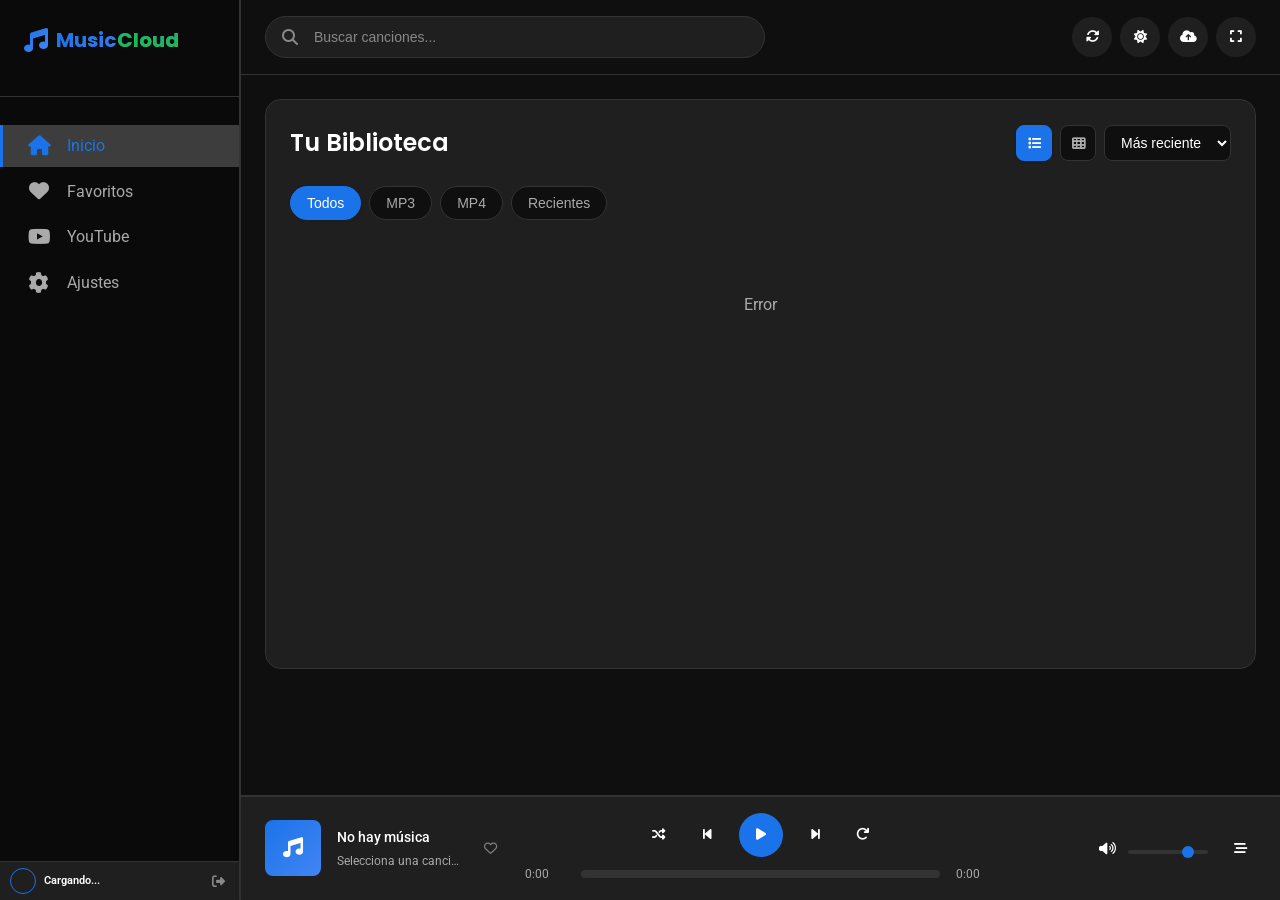
==== templates/index.html @ e7b03d01 "yt-music-server #Start server  ./start_server.sh" ====
<!DOCTYPE html>
<html lang="es" data-theme="dark">
<head>
    <meta charset="UTF-8">
    <meta name="viewport" content="width=device-width, initial-scale=1.0, maximum-scale=1.0, user-scalable=no">
    <meta name="apple-mobile-web-app-capable" content="yes">
    <meta name="mobile-web-app-capable" content="yes">
    <meta name="apple-mobile-web-app-status-bar-style" content="black-translucent">
    <meta name="theme-color" content="#8b5cf6">
    <title>MusicCloud Player</title>
    <link rel="stylesheet" href="/static/css/style.css?v=3">
    <link rel="stylesheet" href="https://cdnjs.cloudflare.com/ajax/libs/font-awesome/6.4.0/css/all.min.css">
    <link href="https://fonts.googleapis.com/css2?family=Roboto:wght@300;400;500;700&family=Poppins:wght@400;500;600;700&display=swap" rel="stylesheet">
    <link rel="icon" type="image/x-icon" href="/static/favicon.ico">
</head>
<body>
    <!-- Toast container -->
    <div id="toast-container"></div>

    <!-- Barra de carga flotante -->
    <div id="library-progress" style="position:fixed;bottom:0;left:0;right:0;z-index:9999;pointer-events:none;opacity:0;visibility:hidden;transition:opacity 0.4s,visibility 0.4s;">
        <div class="progress-bar-container" style="width:100%;height:3px;background:rgba(255,255,255,0.06);">
            <div class="progress-bar-fill" id="library-progress-bar" style="height:3px;width:0%;background:linear-gradient(135deg,#8b5cf6,#a78bfa);box-shadow:0 0 8px #8b5cf6;transition:width 0.35s ease;"></div>
        </div>
    </div>

    <button class="mobile-menu-btn" id="mobile-menu-btn">
        <i class="fas fa-bars"></i>
    </button>
    <div class="sidebar-overlay" id="sidebar-overlay"></div>

    <div class="app-container">
        <!-- Sidebar -->
        <div class="sidebar" id="sidebar">
            <div class="logo-container">
                <div class="logo">
                    <i class="fas fa-music"></i>
                    <h1>Music<span>Cloud</span></h1>
                </div>
            </div>

            <nav class="main-nav">
                <a href="#" class="nav-item active" data-section="library">
                    <i class="fas fa-home"></i>
                    <span>Inicio</span>
                </a>
                <a href="#" class="nav-item" data-section="favorites">
                    <i class="fas fa-heart"></i>
                    <span>Favoritos</span>
                </a>
                <a href="#" class="nav-item" data-section="youtube-downloader">
                    <i class="fab fa-youtube"></i>
                    <span>YouTube</span>
                </a>
                <a href="#" class="nav-item" data-section="settings">
                    <i class="fas fa-cog"></i>
                    <span>Ajustes</span>
                </a>
            </nav>

            <!-- Perfil de usuario en sidebar -->
            <div class="user-section">
                <div class="user-avatar">
                    <img id="sidebar-avatar-img" src="/static/default-avatar.png" alt="Avatar">
                </div>
                <div class="user-info">
                    <div class="user-name" id="sidebar-username">Cargando...</div>
                    <span class="role-badge-small" id="sidebar-role-badge" style="display:none;"></span>
                </div>
                <button class="user-menu" id="logout-btn" title="Cerrar sesión">
                    <i class="fas fa-sign-out-alt"></i>
                </button>
            </div>
        </div>

        <!-- Contenido principal -->
        <main class="main-content">
            <div class="top-bar">
                <div class="search-container">
                    <i class="fas fa-search"></i>
                    <input type="text" id="search-input" placeholder="Buscar canciones...">
                    <button class="search-clear" id="search-clear">
                        <i class="fas fa-times"></i>
                    </button>
                </div>
                <div class="top-bar-actions">
                    <button class="btn-action" id="refresh-btn" title="Actualizar">
                        <i class="fas fa-sync-alt"></i>
                    </button>
                    <button class="btn-action" id="theme-toggle" title="Cambiar tema">
                        <i class="fas fa-sun"></i>
                    </button>
                    <button class="btn-action" id="upload-btn" title="Subir música">
                        <i class="fas fa-cloud-upload-alt"></i>
                    </button>
                    <button class="btn-action" id="fullscreen-player-btn" title="Reproductor grande">
                        <i class="fas fa-expand"></i>
                    </button>
                </div>
            </div>

            <div class="content-area">
                <!-- Biblioteca -->
                <section class="content-section active" id="library-section">
                    <div class="library-section">
                        <div class="section-header">
                            <h3>Tu Biblioteca</h3>
                            <div class="section-actions">
                                <button class="btn-view-mode active" id="list-view" title="Vista lista">
                                    <i class="fas fa-list"></i>
                                </button>
                                <button class="btn-view-mode" id="grid-view" title="Vista cuadrícula">
                                    <i class="fas fa-th"></i>
                                </button>
                                <select class="sort-select" id="sort-select">
                                    <option value="date">Más reciente</option>
                                    <option value="name">Nombre A-Z</option>
                                    <option value="size">Tamaño</option>
                                </select>
                            </div>
                        </div>
                        <div class="library-filters">
                            <div class="filter-tags">
                                <button class="filter-tag active" data-filter="all">Todos</button>
                                <button class="filter-tag" data-filter="mp3">MP3</button>
                                <button class="filter-tag" data-filter="mp4">MP4</button>
                                <button class="filter-tag" data-filter="recent">Recientes</button>
                            </div>
                        </div>
                        <div class="library-container" id="library-container">
                            <div class="loading-state" id="loading-state">
                                <div class="spinner"></div>
                                <p>Cargando tu música...</p>
                            </div>
                        </div>
                    </div>
                </section>

                <!-- Favoritos -->
                <section class="content-section" id="favorites-section" style="display:none;">
                    <div class="favorites-content">
                        <div class="section-header">
                            <h3><i class="fas fa-heart"></i> Tus Favoritos</h3>
                        </div>
                        <div class="library-container" id="favorites-container"></div>
                    </div>
                </section>

                <!-- YouTube -->
                <section class="content-section" id="youtube-downloader-section" style="display:none;">
                    <div style="max-width:700px;margin:0 auto;padding:20px;text-align:center;">
                        <div style="margin-bottom:30px;">
                            <i class="fab fa-youtube" style="font-size:3rem;color:#ef4444;margin-bottom:10px;display:inline-block;"></i>
                            <h2 style="margin:10px 0;">Descargar de YouTube</h2>
                            <p style="color:var(--text-secondary);">Descarga música y listas de reproducción de YouTube</p>
                        </div>
                        <div style="background:var(--bg-secondary);border-radius:24px;padding:30px;margin-bottom:24px;">
                            <div style="display:flex;gap:15px;margin-bottom:25px;flex-wrap:wrap;justify-content:center;">
                                <div style="flex:2;min-width:250px;display:flex;align-items:center;background:var(--bg-primary);border:2px solid var(--border-color);border-radius:60px;padding:0 20px;">
                                    <i class="fab fa-youtube" style="color:#ef4444;margin-right:10px;"></i>
                                    <input type="text" id="youtube-url" placeholder="Pega la URL del video o lista..." style="flex:1;background:transparent;border:none;padding:14px 0;color:var(--text-primary);outline:none;">
                                </div>
                                <button id="youtube-download-btn" style="background:linear-gradient(135deg,#ef4444,#dc2626);color:white;border:none;border-radius:60px;padding:0 30px;font-weight:600;cursor:pointer;display:flex;align-items:center;gap:8px;min-height:50px;">
                                    <i class="fas fa-download"></i> Descargar
                                </button>
                            </div>
                            <div>
                                <div style="display:flex;justify-content:center;gap:25px;flex-wrap:wrap;">
                                    <label style="display:flex;align-items:center;gap:8px;padding:8px 20px;background:var(--bg-primary);border-radius:60px;cursor:pointer;">
                                        <input type="radio" name="downloadType" value="single" checked> <span><i class="fas fa-video"></i> Video individual</span>
                                    </label>
                                    <label style="display:flex;align-items:center;gap:8px;padding:8px 20px;background:var(--bg-primary);border-radius:60px;cursor:pointer;">
                                        <input type="radio" name="downloadType" value="playlist"> <span><i class="fas fa-list"></i> Lista / Mix / Radio</span>
                                    </label>
                                </div>
                                <div id="playlist-options" style="display:none;margin-top:20px;padding-top:20px;border-top:1px solid var(--border-color);">
                                    <label style="display:inline-flex;align-items:center;gap:10px;background:var(--bg-primary);padding:8px 20px;border-radius:60px;">
                                        <i class="fas fa-music"></i> Límite:
                                        <input type="number" id="playlist-limit" min="1" max="100" value="10" style="width:70px;padding:6px;border-radius:30px;border:1px solid var(--border-color);background:var(--bg-secondary);color:var(--text-primary);text-align:center;">
                                    </label>
                                </div>
                            </div>
                        </div>
                        <div id="youtube-current-status"></div>
                        <!-- Historial de descargas -->
                        <div style="background:var(--bg-secondary);border-radius:24px;padding:24px;margin-top:16px;">
                            <div style="display:flex;justify-content:space-between;align-items:center;margin-bottom:20px;padding-bottom:15px;border-bottom:1px solid var(--border-color);flex-wrap:wrap;gap:10px;">
                                <h4 style="margin:0;display:flex;align-items:center;gap:8px;"><i class="fas fa-history"></i> Descargas recientes</h4>
                                <button onclick="clearYoutubeHistory()" style="background:transparent;border:1px solid var(--border-color);color:var(--text-secondary);cursor:pointer;padding:6px 14px;border-radius:30px;font-size:0.85rem;">
                                    <i class="fas fa-trash-alt"></i> Limpiar
                                </button>
                            </div>
                            <div id="youtube-downloads-list" style="max-height:400px;overflow-y:auto;"></div>
                        </div>
                    </div>
                </section>

                <!-- Ajustes -->
                <section class="content-section" id="settings-section" style="display:none;">
                    <div class="settings-content">
                        <div class="section-header">
                            <h3><i class="fas fa-cog"></i> Ajustes</h3>
                        </div>
                        <div class="settings-grid">
                            <!-- Perfil del usuario -->
                            <div class="setting-card">
                                <h4><i class="fas fa-user-circle"></i> Mi perfil</h4>
                                <div id="profile-info" style="margin-bottom:14px;">
                                    <p><strong id="profile-username">—</strong></p>
                                    <p style="color:var(--text-secondary);font-size:0.88rem;" id="profile-email">—</p>
                                    <p style="margin-top:8px;font-size:0.85rem;">
                                        <i class="fas fa-music"></i> <span id="profile-songs">0</span> canciones &nbsp;
                                        <i class="fas fa-hdd"></i> <span id="profile-storage">0</span> MB
                                    </p>
                                </div>
                                <div style="display:flex;gap:10px;flex-wrap:wrap;">
                                    <button class="btn-setting" onclick="showChangePasswordModal()">
                                        <i class="fas fa-key"></i> Cambiar contraseña
                                    </button>
                                    <button class="btn-setting btn-danger" id="settings-logout-btn">
                                        <i class="fas fa-sign-out-alt"></i> Cerrar sesión
                                    </button>
                                </div>
                            </div>

                            <!-- Apariencia -->
                            <div class="setting-card">
                                <h4><i class="fas fa-paint-brush"></i> Apariencia</h4>
                                <div class="theme-selector">
                                    <button class="theme-option active" data-theme="dark">
                                        <i class="fas fa-moon"></i> Oscuro
                                    </button>
                                    <button class="theme-option" data-theme="light">
                                        <i class="fas fa-sun"></i> Claro
                                    </button>
                                </div>
                            </div>

                            <!-- Servidor -->
                            <div class="setting-card">
                                <h4><i class="fas fa-server"></i> Servidor</h4>
                                <p>Estado: <span class="status-online">En línea</span></p>
                                <p>Puerto: 5000</p>
                                <p>Canciones: <span id="total-files">0</span></p>
                                <div style="margin-top:10px;">
                                    <button class="btn-setting" onclick="clearServerCache()">
                                        <i class="fas fa-broom"></i> Limpiar caché
                                    </button>
                                </div>
                            </div>

                            <!-- Panel de administración (solo admin) -->
                            <div class="setting-card admin-only" id="admin-panel-card" style="display:none;grid-column:1/-1;">
                                <h4><i class="fas fa-users-cog"></i> Gestión de usuarios
                                    <button class="btn-setting" style="margin-left:auto;float:right;font-size:0.8rem;" onclick="loadAdminUsers()">
                                        <i class="fas fa-sync-alt"></i> Actualizar
                                    </button>
                                </h4>
                                <div id="admin-global-stats" class="admin-stats-row" style="margin-bottom:20px;"></div>
                                <div id="admin-users-list"></div>
                            </div>
                        </div>
                    </div>
                </section>
            </div>
        </main>

        <!-- Now Playing Bar -->
        <div class="now-playing-bar">
            <div class="now-playing-info">
                <div class="track-cover" id="current-track-cover">
                    <img src="" alt="" id="current-cover-img" style="display:none;">
                    <div class="cover-placeholder" id="cover-placeholder">
                        <i class="fas fa-music"></i>
                    </div>
                </div>
                <div class="track-details">
                    <h4 id="current-track-title">No hay música</h4>
                    <p id="current-track-artist">Selecciona una canción</p>
                </div>
                <div class="track-actions">
                    <button class="action-btn" id="favorite-btn" title="Favoritos">
                        <i class="far fa-heart"></i>
                    </button>
                </div>
            </div>
            <div class="player-controls">
                <div class="control-buttons">
                    <button class="control-btn" id="shuffle-btn" title="Aleatorio">
                        <i class="fas fa-random"></i>
                    </button>
                    <button class="control-btn" id="prev-btn" title="Anterior">
                        <i class="fas fa-step-backward"></i>
                    </button>
                    <button class="control-btn play-btn" id="play-btn">
                        <i class="fas fa-play" id="play-icon"></i>
                    </button>
                    <button class="control-btn" id="next-btn" title="Siguiente">
                        <i class="fas fa-step-forward"></i>
                    </button>
                    <button class="control-btn" id="repeat-btn" title="Repetir">
                        <i class="fas fa-redo"></i>
                    </button>
                </div>
                <div class="progress-container">
                    <span class="time-current" id="current-time">0:00</span>
                    <div class="progress-bar" id="progress-bar">
                        <div class="progress" id="progress"></div>
                        <div class="progress-handle" id="progress-handle"></div>
                    </div>
                    <span class="time-total" id="total-time">0:00</span>
                </div>
            </div>
            <div class="player-extra">
                <div class="volume-control">
                    <button class="volume-btn" id="mute-btn" title="Silenciar">
                        <i class="fas fa-volume-up"></i>
                    </button>
                    <div class="volume-slider-container">
                        <input type="range" class="volume-slider" id="volume-slider" min="0" max="100" value="80">
                    </div>
                </div>
                <button class="queue-btn" id="queue-toggle" title="Cola">
                    <i class="fas fa-stream"></i>
                </button>
            </div>
        </div>

        <audio id="audio-player" preload="metadata"></audio>

        <!-- Fullscreen Player -->
        <div class="fullscreen-player" id="fullscreen-player">
            <div class="fullscreen-header">
                <button class="fullscreen-close" id="fullscreen-close">
                    <i class="fas fa-times"></i>
                </button>
            </div>
            <div class="fullscreen-content">
                <div class="fullscreen-cover" id="fullscreen-cover">
                    <img src="" alt="" id="fullscreen-cover-img">
                    <div class="fullscreen-cover-placeholder" id="fullscreen-cover-placeholder">
                        <i class="fas fa-music"></i>
                    </div>
                </div>
                <div class="fullscreen-info">
                    <h2 id="fullscreen-track-title">No hay música seleccionada</h2>
                    <p id="fullscreen-track-artist">MusicCloud</p>
                </div>
                <div class="fullscreen-controls">
                    <div class="fullscreen-progress-container">
                        <span class="fullscreen-time-current" id="fullscreen-current-time">0:00</span>
                        <div class="fullscreen-progress-bar" id="fullscreen-progress-bar">
                            <div class="fullscreen-progress" id="fullscreen-progress"></div>
                        </div>
                        <span class="fullscreen-time-total" id="fullscreen-total-time">0:00</span>
                    </div>
                    <div class="fullscreen-control-buttons">
                        <button class="fullscreen-control-btn" id="fullscreen-shuffle-btn"><i class="fas fa-random"></i></button>
                        <button class="fullscreen-control-btn" id="fullscreen-prev-btn"><i class="fas fa-step-backward"></i></button>
                        <button class="fullscreen-control-btn fullscreen-play-btn" id="fullscreen-play-btn"><i class="fas fa-play" id="fullscreen-play-icon"></i></button>
                        <button class="fullscreen-control-btn" id="fullscreen-next-btn"><i class="fas fa-step-forward"></i></button>
                        <button class="fullscreen-control-btn" id="fullscreen-repeat-btn"><i class="fas fa-redo"></i></button>
                    </div>
                </div>
            </div>
        </div>
    </div>

    <!-- Modal Upload -->
    <div class="modal" id="upload-modal">
        <div class="modal-content">
            <div class="modal-header">
                <h3><i class="fas fa-cloud-upload-alt"></i> Subir Música</h3>
                <button class="modal-close" id="upload-close">&times;</button>
            </div>
            <div class="modal-body">
                <div class="upload-zone" id="drop-area">
                    <div class="upload-icon"><i class="fas fa-cloud-upload-alt"></i></div>
                    <p>Arrastra tus archivos aquí</p>
                    <p class="upload-sub">o</p>
                    <button class="btn-browse" id="browse-btn">Seleccionar archivos</button>
                    <input type="file" id="file-input" multiple accept=".mp3,.mp4,.m4a,.webm,.ogg,.flac,.wav,.wma,.aac" style="display:none;">
                    <div class="file-list" id="file-list"></div>
                    <div class="upload-progress" id="upload-progress" style="display:none;">
                        <div class="progress-info">
                            <span id="upload-status">Preparando...</span>
                            <span id="upload-percentage">0%</span>
                        </div>
                        <div class="progress-bar">
                            <div class="progress-fill" id="upload-bar"></div>
                        </div>
                    </div>
                </div>
            </div>
            <div class="modal-footer">
                <button class="btn-cancel" id="upload-cancel">Cancelar</button>
                <button class="btn-upload" id="upload-start" disabled>Subir</button>
            </div>
        </div>
    </div>

    <!-- Modal cambio de contraseña -->
    <div class="modal" id="password-modal" style="display:none;">
        <div class="modal-content" style="max-width:400px;">
            <div class="modal-header">
                <h3><i class="fas fa-key"></i> Cambiar contraseña</h3>
                <button class="modal-close" onclick="hideChangePasswordModal()">&times;</button>
            </div>
            <div class="modal-body">
                <div class="input-group" style="margin-bottom:14px;">
                    <input type="password" id="new-password-input" placeholder="Nueva contraseña (mín. 6 caracteres)"
                           style="width:100%;padding:12px 16px;border-radius:12px;border:1px solid var(--border-color);background:var(--bg-primary);color:var(--text-primary);font-size:1rem;">
                </div>
            </div>
            <div class="modal-footer">
                <button class="btn-cancel" onclick="hideChangePasswordModal()">Cancelar</button>
                <button class="btn-upload" onclick="submitChangePassword()">Guardar</button>
            </div>
        </div>
    </div>

    <script src="/static/js/main.js"></script>
    <script src="/static/js/player.js"></script>
    <script src="/static/js/library.js"></script>
    <script src="/static/js/ui.js"></script>
    <script src="/static/js/youtube.js"></script>
    <script src="/static/js/upload.js"></script>
    <script src="/static/js/admin.js"></script>

    <script>
        document.addEventListener('DOMContentLoaded', function() {
            if (window.initUI)               window.initUI();
            if (window.initLibrary)          window.initLibrary();
            if (window.initPlayer)           window.initPlayer();
            if (window.initYouTubeDownloader) window.initYouTubeDownloader();
            if (window.initUploader)         window.initUploader();
            if (window.initAdminPanel)       window.initAdminPanel();

            // Cargar info de perfil en ajustes
            loadProfileInfo();

            // Botón logout en ajustes
            const settingsLogout = document.getElementById('settings-logout-btn');
            if (settingsLogout) {
                settingsLogout.addEventListener('click', async () => {
                    await fetch('/api/logout', { method: 'POST' });
                    window.location.href = '/login';
                });
            }
        });

        async function loadProfileInfo() {
            try {
                const res = await fetch('/api/user');
                if (!res.ok) return;
                const user = await res.json();
                const el = (id) => document.getElementById(id);
                if (el('profile-username')) el('profile-username').textContent = user.username || '';
                if (el('profile-email'))    el('profile-email').textContent    = user.email || '';
                if (el('profile-songs'))    el('profile-songs').textContent    = user.song_count || 0;
                if (el('profile-storage'))  el('profile-storage').textContent  = user.storage_used_mb || 0;
                if (el('total-files'))      el('total-files').textContent      = user.song_count || 0;

                // Mostrar panel admin si corresponde
                if (user.role === 'admin') {
                    document.querySelectorAll('.admin-only').forEach(el => el.style.display = '');
                    loadAdminUsers();
                }
            } catch(e) {}
        }

        // Navegación
        document.querySelectorAll('.nav-item').forEach(item => {
            item.addEventListener('click', function(e) {
                e.preventDefault();
                const sectionId = this.getAttribute('data-section');
                document.querySelectorAll('.content-section').forEach(s => s.style.display = 'none');
                const target = document.getElementById(`${sectionId}-section`);
                if (target) target.style.display = 'block';
                document.querySelectorAll('.nav-item').forEach(n => n.classList.remove('active'));
                this.classList.add('active');
                if (sectionId === 'settings') loadProfileInfo();
                if (sectionId === 'youtube-downloader' && window.loadYouTubeDownloads) window.loadYouTubeDownloads();
            });
        });

        function showChangePasswordModal() {
            document.getElementById('password-modal').style.display = 'flex';
        }
        function hideChangePasswordModal() {
            document.getElementById('password-modal').style.display = 'none';
            document.getElementById('new-password-input').value = '';
        }
        async function submitChangePassword() {
            const pw = document.getElementById('new-password-input').value;
            if (!pw || pw.length < 6) {
                if (window.showToast) showToast('La contraseña debe tener al menos 6 caracteres', 'warning');
                return;
            }
            try {
                const res = await fetch('/api/user/password', {
                    method: 'POST',
                    headers: { 'Content-Type': 'application/json' },
                    body: JSON.stringify({ password: pw })
                });
                const data = await res.json();
                if (data.success) {
                    showToast('Contraseña actualizada', 'success');
                    hideChangePasswordModal();
                } else {
                    showToast(data.error || 'Error al cambiar contraseña', 'error');
                }
            } catch { showToast('Error de conexión', 'error'); }
        }

        async function clearYoutubeHistory() {
            try {
                const res = await fetch('/api/youtube/clear', { method: 'POST' });
                const data = await res.json();
                if (data.success && window.loadYouTubeDownloads) window.loadYouTubeDownloads();
            } catch(e) { console.error(e); }
        }

        async function clearServerCache() {
            try {
                const res = await fetch('/api/cache/clear', { method: 'POST' });
                const data = await res.json();
                if (data.success) showToast('Caché limpiado', 'success');
                else showToast('Error limpiando caché', 'error');
            } catch { showToast('Error de conexión', 'error'); }
        }
    </script>
</body>
</html>
---- static/css/style.css ----
/* YouTube Music Style - Tema Azul Claro Moderno */
:root {
    /* Colores principales */
    --primary-color: #1a73e8;
    --primary-light: #4285f4;
    --primary-dark: #0d47a1;
    
    /* Colores de fondo */
    --bg-primary: #ffffff;
    --bg-secondary: #f8f9fa;
    --bg-tertiary: #e8f0fe;
    --bg-sidebar: #202124;
    --bg-player: #ffffff;
    
    /* Colores de texto */
    --text-primary: #202124;
    --text-secondary: #5f6368;
    --text-tertiary: #80868b;
    --text-light: #ffffff;
    
    /* Colores de estado */
    --success-color: #34a853;
    --warning-color: #fbbc04;
    --error-color: #ea4335;
    --info-color: #1a73e8;
    
    /* Colores de interfaz */
    --border-color: #dadce0;
    --hover-color: #f1f3f4;
    --active-color: #e8f0fe;
    --shadow-color: rgba(60, 64, 67, 0.1);
    
    /* Colores de música */
    --music-green: #1db954;
    --music-blue: #1a73e8;
    --music-purple: #8a2be2;
    --music-red: #ff0000;
    
    /* Gradientes */
    --gradient-primary: linear-gradient(135deg, #1a73e8 0%, #4285f4 100%);
    --gradient-secondary: linear-gradient(135deg, #667eea 0%, #764ba2 100%);
    --gradient-music: linear-gradient(135deg, #1db954 0%, #1a73e8 100%);
    
    /* Sombras */
    --shadow-sm: 0 1px 3px rgba(0, 0, 0, 0.1);
    --shadow-md: 0 4px 6px rgba(0, 0, 0, 0.1);
    --shadow-lg: 0 10px 25px rgba(0, 0, 0, 0.1);
    --shadow-xl: 0 20px 40px rgba(0, 0, 0, 0.15);
    
    /* Bordes */
    --border-radius-sm: 8px;
    --border-radius-md: 12px;
    --border-radius-lg: 16px;
    --border-radius-xl: 24px;
    
    /* Transiciones */
    --transition-fast: 0.15s ease;
    --transition-normal: 0.3s ease;
    --transition-slow: 0.5s ease;
    
    /* Espaciado */
    --spacing-xs: 4px;
    --spacing-sm: 8px;
    --spacing-md: 16px;
    --spacing-lg: 24px;
    --spacing-xl: 32px;
    --spacing-xxl: 48px;
}

/* Modo oscuro - POR DEFECTO */
[data-theme="dark"] {
    --bg-primary: #0f0f0f;
    --bg-secondary: #1f1f1f;
    --bg-tertiary: #2d2d2d;
    --bg-sidebar: #0a0a0a;
    --bg-player: #1f1f1f;
    --text-primary: #ffffff;
    --text-secondary: #aaaaaa;
    --text-tertiary: #888888;
    --border-color: #333333;
    --hover-color: #2d2d2d;
    --active-color: #3d3d3d;
    --shadow-color: rgba(0, 0, 0, 0.3);
}

/* Modo claro */
[data-theme="light"] {
    --bg-primary: #ffffff;
    --bg-secondary: #f8f9fa;
    --bg-tertiary: #e8f0fe;
    --bg-sidebar: #202124;
    --bg-player: #ffffff;
    --text-primary: #202124;
    --text-secondary: #5f6368;
    --text-tertiary: #80868b;
    --border-color: #dadce0;
    --hover-color: #f1f3f4;
    --active-color: #e8f0fe;
    --shadow-color: rgba(60, 64, 67, 0.1);
}

/* Reset y estilos base */
* {
    margin: 0;
    padding: 0;
    box-sizing: border-box;
}

body {
    font-family: 'Roboto', 'Segoe UI', Arial, sans-serif;
    background: var(--bg-primary);
    color: var(--text-primary);
    line-height: 1.6;
    overflow: hidden;
    height: 100vh;
}

.app-container {
    display: grid;
    grid-template-columns: 240px 1fr;
    grid-template-rows: 1fr auto;
    height: 100vh;
    gap: 1px;
    background: var(--border-color);
}

/* Sidebar */
.sidebar {
    grid-column: 1;
    grid-row: 1 / -1;
    background: var(--bg-sidebar);
    display: flex;
    flex-direction: column;
    border-right: 1px solid var(--border-color);
    z-index: 100;
}

.logo-container {
    padding: var(--spacing-lg);
    border-bottom: 1px solid var(--border-color);
}

.logo {
    display: flex;
    align-items: center;
    gap: var(--spacing-sm);
    margin-bottom: var(--spacing-md);
}

.logo i {
    font-size: 24px;
    color: var(--primary-color);
    background: var(--gradient-primary);
    -webkit-background-clip: text;
    background-clip: text;
    color: transparent;
}

.logo h1 {
    font-family: 'Poppins', sans-serif;
    font-size: 20px;
    font-weight: 700;
    background: var(--gradient-primary);
    -webkit-background-clip: text;
    background-clip: text;
    color: transparent;
}

.logo h1 span {
    color: var(--music-green);
}

.server-status {
    display: flex;
    align-items: center;
    gap: var(--spacing-sm);
    padding: var(--spacing-sm) var(--spacing-xs);
    background: rgba(52, 168, 83, 0.1);
    border-radius: var(--border-radius-sm);
    font-size: 12px;
}

.status-dot {
    width: 8px;
    height: 8px;
    background: var(--success-color);
    border-radius: 50%;
    animation: pulse 2s infinite;
}

@keyframes pulse {
    0%, 100% { opacity: 1; }
    50% { opacity: 0.5; }
}

/* Navegación principal */
.main-nav {
    padding: var(--spacing-lg) 0;
    flex: 1;
}

.nav-item {
    display: flex;
    align-items: center;
    gap: var(--spacing-md);
    padding: var(--spacing-sm) var(--spacing-lg);
    color: var(--text-secondary);
    text-decoration: none;
    transition: var(--transition-normal);
    border-left: 3px solid transparent;
    margin: var(--spacing-xs) 0;
}

.nav-item:hover {
    background: var(--hover-color);
    color: var(--text-primary);
}

.nav-item.active {
    background: var(--active-color);
    color: var(--primary-color);
    border-left-color: var(--primary-color);
}

.nav-item i {
    font-size: 20px;
    width: 24px;
    text-align: center;
}

/* Playlists */
.playlists-section {
    padding: var(--spacing-lg);
    border-top: 1px solid var(--border-color);
}

.playlists-section h3 {
    font-size: 12px;
    text-transform: uppercase;
    color: var(--text-tertiary);
    margin-bottom: var(--spacing-md);
    font-weight: 500;
    letter-spacing: 1px;
    display: flex;
    align-items: center;
    gap: var(--spacing-sm);
}

.playlists-section h3 i {
    font-size: 14px;
    color: var(--primary-color);
}

.playlist-item {
    display: flex;
    align-items: center;
    gap: var(--spacing-md);
    padding: var(--spacing-sm) var(--spacing-xs);
    color: var(--text-secondary);
    cursor: pointer;
    border-radius: var(--border-radius-sm);
    transition: var(--transition-normal);
}

.playlist-item:hover {
    background: var(--hover-color);
    color: var(--text-primary);
}

.playlist-item i {
    font-size: 16px;
    color: var(--primary-color);
    width: 20px;
    text-align: center;
}

#create-playlist i {
    color: var(--success-color);
}

/* Sección de usuario — mínima */
.user-section {
    padding: 6px 10px;
    border-top: 1px solid var(--border-color);
    display: flex;
    align-items: center;
    gap: 8px;
    background: var(--bg-secondary);
    flex-shrink: 0;
}

.user-avatar {
    width: 26px;
    height: 26px;
    border-radius: 50%;
    overflow: hidden;
    border: 1.5px solid var(--primary-color);
    flex-shrink: 0;
}

.user-avatar img {
    width: 100%;
    height: 100%;
    object-fit: cover;
}

.user-info {
    flex: 1;
    min-width: 0;
    display: flex;
    align-items: center;
    gap: 6px;
}

.user-name {
    font-weight: 600;
    font-size: 11px;
    white-space: nowrap;
    overflow: hidden;
    text-overflow: ellipsis;
}

.user-menu {
    background: none;
    border: none;
    color: var(--text-tertiary);
    cursor: pointer;
    padding: 4px;
    border-radius: 6px;
    font-size: 13px;
    flex-shrink: 0;
    display: flex;
    align-items: center;
}

.user-menu:hover {
    color: var(--text-primary);
    background: var(--hover-color);
}

/* Main Content */
.main-content {
    grid-column: 2;
    grid-row: 1;
    background: var(--bg-primary);
    display: flex;
    flex-direction: column;
    overflow: hidden;
}

/* Top Bar */
.top-bar {
    padding: var(--spacing-md) var(--spacing-lg);
    display: flex;
    justify-content: space-between;
    align-items: center;
    background: var(--bg-primary);
    border-bottom: 1px solid var(--border-color);
    z-index: 50;
}

.search-container {
    position: relative;
    width: 500px;
    background: var(--bg-secondary);
    border-radius: var(--border-radius-xl);
    border: 1px solid var(--border-color);
    transition: var(--transition-normal);
}

.search-container:focus-within {
    border-color: var(--primary-color);
    box-shadow: 0 0 0 2px rgba(26, 115, 232, 0.2);
}

.search-container i {
    position: absolute;
    left: 16px;
    top: 50%;
    transform: translateY(-50%);
    color: var(--text-tertiary);
}

.search-container input {
    width: 100%;
    padding: 12px 48px 12px 48px;
    background: transparent;
    border: none;
    color: var(--text-primary);
    font-size: 14px;
    outline: none;
}

.search-container input::placeholder {
    color: var(--text-tertiary);
}

.search-clear {
    position: absolute;
    right: 12px;
    top: 50%;
    transform: translateY(-50%);
    background: none;
    border: none;
    color: var(--text-tertiary);
    cursor: pointer;
    padding: 4px;
    border-radius: 50%;
    display: none;
}

.search-clear:hover {
    background: var(--hover-color);
}

.search-container input:not(:placeholder-shown) ~ .search-clear {
    display: block;
}

.top-bar-actions {
    display: flex;
    gap: var(--spacing-sm);
    align-items: center;
}

.btn-action {
    width: 40px;
    height: 40px;
    border-radius: 50%;
    border: none;
    background: var(--bg-secondary);
    color: var(--text-primary);
    cursor: pointer;
    transition: var(--transition-normal);
    display: flex;
    align-items: center;
    justify-content: center;
}

.btn-action:hover {
    background: var(--hover-color);
    transform: translateY(-2px);
}

.btn-notification {
    position: relative;
    width: 40px;
    height: 40px;
    border-radius: 50%;
    border: none;
    background: var(--bg-secondary);
    color: var(--text-primary);
    cursor: pointer;
    transition: var(--transition-normal);
    display: flex;
    align-items: center;
    justify-content: center;
}

.notification-badge {
    position: absolute;
    top: -2px;
    right: -2px;
    background: var(--error-color);
    color: white;
    font-size: 10px;
    width: 18px;
    height: 18px;
    border-radius: 50%;
    display: flex;
    align-items: center;
    justify-content: center;
    border: 2px solid var(--bg-primary);
}

/* Content Area */
.content-area {
    flex: 1;
    overflow-y: auto;
    padding: var(--spacing-lg);
}

/* Content Sections */
.content-section {
    display: none;
    animation: fadeIn 0.5s ease;
}

.content-section.active {
    display: block;
}

@keyframes fadeIn {
    from { opacity: 0; transform: translateY(20px); }
    to { opacity: 1; transform: translateY(0); }
}

/* Library Section */
.library-section {
    background: var(--bg-secondary);
    border-radius: var(--border-radius-lg);
    padding: var(--spacing-lg);
    border: 1px solid var(--border-color);
}

.section-header {
    display: flex;
    justify-content: space-between;
    align-items: center;
    margin-bottom: var(--spacing-lg);
}

.section-header h3 {
    font-family: 'Poppins', sans-serif;
    font-size: 24px;
    font-weight: 600;
    color: var(--text-primary);
    display: flex;
    align-items: center;
    gap: var(--spacing-sm);
}

.section-actions {
    display: flex;
    gap: var(--spacing-sm);
    align-items: center;
}

.btn-view-mode {
    width: 36px;
    height: 36px;
    border-radius: var(--border-radius-sm);
    border: 1px solid var(--border-color);
    background: var(--bg-primary);
    color: var(--text-secondary);
    cursor: pointer;
    transition: var(--transition-normal);
    display: flex;
    align-items: center;
    justify-content: center;
}

.btn-view-mode.active {
    background: var(--primary-color);
    color: white;
    border-color: var(--primary-color);
}

.btn-view-mode:hover:not(.active) {
    background: var(--hover-color);
}

.sort-select {
    padding: 8px 12px;
    border-radius: var(--border-radius-sm);
    border: 1px solid var(--border-color);
    background: var(--bg-primary);
    color: var(--text-primary);
    font-size: 14px;
    cursor: pointer;
    outline: none;
    transition: var(--transition-normal);
}

.sort-select:focus {
    border-color: var(--primary-color);
}

/* Library Filters */
.library-filters {
    margin-bottom: var(--spacing-lg);
}

.filter-tags {
    display: flex;
    gap: var(--spacing-sm);
    flex-wrap: wrap;
}

.filter-tag {
    padding: 8px 16px;
    border-radius: var(--border-radius-xl);
    border: 1px solid var(--border-color);
    background: var(--bg-primary);
    color: var(--text-secondary);
    font-size: 14px;
    cursor: pointer;
    transition: var(--transition-normal);
}

.filter-tag.active {
    background: var(--primary-color);
    color: white;
    border-color: var(--primary-color);
}

.filter-tag:hover:not(.active) {
    background: var(--hover-color);
    color: var(--text-primary);
}

/* Library Container */
.library-container {
    min-height: 400px;
    position: relative;
}

/* List View (por defecto) */
.song-item {
    display: flex;
    align-items: center;
    gap: var(--spacing-md);
    padding: var(--spacing-md);
    border-radius: var(--border-radius-md);
    margin-bottom: var(--spacing-sm);
    background: var(--bg-primary);
    border: 1px solid var(--border-color);
    transition: var(--transition-normal);
    cursor: pointer;
    animation: slideIn 0.3s ease;
}

@keyframes slideIn {
    from { opacity: 0; transform: translateX(-20px); }
    to { opacity: 1; transform: translateX(0); }
}

.song-item:hover {
    background: var(--hover-color);
    transform: translateX(4px);
}

.song-item.playing {
    background: var(--active-color);
    border-left: 4px solid var(--primary-color);
}

.song-cover {
    width: 48px;
    height: 48px;
    border-radius: var(--border-radius-sm);
    overflow: hidden;
    flex-shrink: 0;
    position: relative;
}

.song-cover img {
    width: 100%;
    height: 100%;
    object-fit: cover;
    transition: var(--transition-normal);
}

.song-cover:hover img {
    transform: scale(1.1);
}

.song-cover .cover-placeholder {
    width: 100%;
    height: 100%;
    background: var(--gradient-primary);
    display: flex;
    align-items: center;
    justify-content: center;
    color: white;
}

.song-info {
    flex: 1;
    min-width: 0;
}

.song-title {
    font-weight: 500;
    font-size: 16px;
    color: var(--text-primary);
    margin-bottom: var(--spacing-xs);
    white-space: nowrap;
    overflow: hidden;
    text-overflow: ellipsis;
}

.song-meta {
    display: flex;
    gap: var(--spacing-md);
    color: var(--text-secondary);
    font-size: 13px;
}

.song-meta span {
    display: flex;
    align-items: center;
    gap: 4px;
}

.song-type {
    font-weight: 500;
}

.song-actions {
    display: flex;
    gap: var(--spacing-xs);
    opacity: 0;
    transition: var(--transition-normal);
}

.song-item:hover .song-actions {
    opacity: 1;
}

.song-action-btn {
    width: 32px;
    height: 32px;
    border-radius: 50%;
    border: none;
    background: var(--bg-secondary);
    color: var(--text-primary);
    cursor: pointer;
    transition: var(--transition-normal);
    display: flex;
    align-items: center;
    justify-content: center;
}

.song-action-btn:hover {
    background: var(--primary-color);
    color: white;
    transform: scale(1.1);
}

/* Grid View */
.grid-view .library-container {
    display: grid;
    grid-template-columns: repeat(auto-fill, minmax(200px, 1fr));
    gap: var(--spacing-md);
}

.grid-view .song-item {
    flex-direction: column;
    align-items: stretch;
    padding: var(--spacing-md);
    text-align: center;
}

.grid-view .song-cover {
    width: 100%;
    height: 160px;
    margin-bottom: var(--spacing-md);
}

.grid-view .song-info {
    text-align: center;
}

.grid-view .song-actions {
    justify-content: center;
    margin-top: var(--spacing-md);
    opacity: 1;
}

/* Playlists Content */
.playlists-content,
.favorites-content,
.downloads-content,
.settings-content {
    background: var(--bg-secondary);
    border-radius: var(--border-radius-lg);
    padding: var(--spacing-lg);
    border: 1px solid var(--border-color);
}

.btn-create-playlist {
    padding: 10px 20px;
    background: var(--primary-color);
    color: white;
    border: none;
    border-radius: var(--border-radius-md);
    font-weight: 500;
    cursor: pointer;
    display: flex;
    align-items: center;
    gap: 8px;
    transition: var(--transition-normal);
}

.btn-create-playlist:hover {
    background: var(--primary-light);
    transform: translateY(-2px);
    box-shadow: var(--shadow-md);
}

.playlists-grid {
    display: grid;
    grid-template-columns: repeat(auto-fill, minmax(200px, 1fr));
    gap: var(--spacing-lg);
    margin-top: var(--spacing-lg);
}

.playlist-card {
    background: var(--bg-tertiary);
    border-radius: var(--border-radius-md);
    padding: var(--spacing-lg);
    cursor: pointer;
    transition: var(--transition-normal);
    border: 1px solid var(--border-color);
    text-align: center;
}

.playlist-card:hover {
    transform: translateY(-4px);
    box-shadow: var(--shadow-lg);
    border-color: var(--primary-color);
}

.playlist-cover {
    width: 100px;
    height: 100px;
    border-radius: var(--border-radius-md);
    margin: 0 auto var(--spacing-md);
    overflow: hidden;
    background: var(--gradient-primary);
    display: flex;
    align-items: center;
    justify-content: center;
    font-size: 36px;
    color: white;
}

.playlist-cover img {
    width: 100%;
    height: 100%;
    object-fit: cover;
}

.playlist-card h4 {
    font-size: 16px;
    margin-bottom: var(--spacing-xs);
    color: var(--text-primary);
    white-space: nowrap;
    overflow: hidden;
    text-overflow: ellipsis;
}

.playlist-card p {
    font-size: 12px;
    color: var(--text-secondary);
}

/* Settings Grid */
.settings-grid {
    display: grid;
    grid-template-columns: repeat(auto-fit, minmax(300px, 1fr));
    gap: var(--spacing-lg);
    margin-top: var(--spacing-lg);
}

.setting-card {
    background: var(--bg-tertiary);
    border-radius: var(--border-radius-md);
    padding: var(--spacing-lg);
    border: 1px solid var(--border-color);
}

.setting-card h4 {
    font-size: 16px;
    margin-bottom: var(--spacing-md);
    color: var(--text-primary);
    display: flex;
    align-items: center;
    gap: var(--spacing-sm);
}

.setting-value {
    color: var(--text-secondary);
    font-size: 14px;
    margin-bottom: var(--spacing-md);
    word-break: break-all;
}

.btn-setting {
    padding: 8px 16px;
    background: var(--bg-secondary);
    border: 1px solid var(--border-color);
    border-radius: var(--border-radius-sm);
    color: var(--text-primary);
    cursor: pointer;
    transition: var(--transition-normal);
}

.btn-setting:hover {
    background: var(--hover-color);
}

.status-online {
    color: var(--success-color);
    font-weight: 500;
}

.theme-selector {
    display: flex;
    gap: var(--spacing-sm);
    margin-top: var(--spacing-md);
}

.theme-option {
    flex: 1;
    padding: 10px;
    border: 1px solid var(--border-color);
    border-radius: var(--border-radius-sm);
    background: var(--bg-secondary);
    color: var(--text-primary);
    cursor: pointer;
    display: flex;
    align-items: center;
    justify-content: center;
    gap: 8px;
    transition: var(--transition-normal);
}

.theme-option.active {
    background: var(--primary-color);
    color: white;
    border-color: var(--primary-color);
}

.theme-option:hover:not(.active) {
    background: var(--hover-color);
}

/* Form Group */
.form-group {
    margin-bottom: var(--spacing-lg);
}

.form-group label {
    display: block;
    margin-bottom: var(--spacing-xs);
    color: var(--text-primary);
    font-weight: 500;
}

.form-group input,
.form-group textarea {
    width: 100%;
    padding: 12px;
    border: 1px solid var(--border-color);
    border-radius: var(--border-radius-sm);
    background: var(--bg-secondary);
    color: var(--text-primary);
    font-size: 14px;
    transition: var(--transition-normal);
}

.form-group input:focus,
.form-group textarea:focus {
    outline: none;
    border-color: var(--primary-color);
    box-shadow: 0 0 0 2px rgba(26, 115, 232, 0.2);
}

.form-group textarea {
    min-height: 100px;
    resize: vertical;
}

/* Loading State */
.loading-state {
    position: absolute;
    top: 50%;
    left: 50%;
    transform: translate(-50%, -50%);
    text-align: center;
}

.spinner {
    width: 50px;
    height: 50px;
    border: 3px solid var(--border-color);
    border-top-color: var(--primary-color);
    border-radius: 50%;
    animation: spin 1s linear infinite;
    margin: 0 auto var(--spacing-md);
}

@keyframes spin {
    to { transform: rotate(360deg); }
}

.loading-state p {
    color: var(--text-secondary);
    font-size: 14px;
}

/* Empty State */
.empty-state {
    text-align: center;
    padding: var(--spacing-xxl);
    color: var(--text-secondary);
}

.empty-state i {
    font-size: 64px;
    margin-bottom: var(--spacing-md);
    opacity: 0.5;
}

.empty-state h4 {
    font-size: 20px;
    margin-bottom: var(--spacing-sm);
    color: var(--text-primary);
}

.btn-retry {
    padding: 10px 20px;
    background: var(--primary-color);
    color: white;
    border: none;
    border-radius: var(--border-radius-md);
    font-weight: 500;
    cursor: pointer;
    margin-top: var(--spacing-md);
    display: inline-flex;
    align-items: center;
    gap: 8px;
    transition: var(--transition-normal);
}

.btn-retry:hover {
    background: var(--primary-light);
    transform: translateY(-2px);
}

/* Now Playing Bar */
.now-playing-bar {
    grid-column: 2;
    grid-row: 2;
    background: var(--bg-player);
    border-top: 1px solid var(--border-color);
    padding: var(--spacing-md) var(--spacing-lg);
    display: grid;
    grid-template-columns: 1fr 2fr 1fr;
    gap: var(--spacing-lg);
    align-items: center;
    z-index: 100;
    box-shadow: var(--shadow-md);
}

.now-playing-info {
    display: flex;
    align-items: center;
    gap: var(--spacing-md);
    min-width: 0;
}

.track-cover {
    width: 56px;
    height: 56px;
    border-radius: var(--border-radius-sm);
    overflow: hidden;
    flex-shrink: 0;
    position: relative;
}

.track-cover img {
    width: 100%;
    height: 100%;
    object-fit: cover;
}

.track-cover .cover-placeholder {
    width: 100%;
    height: 100%;
    background: var(--gradient-primary);
    display: flex;
    align-items: center;
    justify-content: center;
    color: white;
    font-size: 20px;
}

.track-details {
    flex: 1;
    min-width: 0;
}

.track-details h4 {
    font-weight: 500;
    font-size: 14px;
    color: var(--text-primary);
    margin-bottom: 4px;
    white-space: nowrap;
    overflow: hidden;
    text-overflow: ellipsis;
}

.track-details p {
    font-size: 12px;
    color: var(--text-secondary);
    white-space: nowrap;
    overflow: hidden;
    text-overflow: ellipsis;
}

.track-actions {
    display: flex;
    gap: var(--spacing-xs);
    opacity: 0.7;
}

.track-actions button {
    background: none;
    border: none;
    color: var(--text-secondary);
    cursor: pointer;
    padding: 4px;
    border-radius: 4px;
    transition: var(--transition-normal);
}

.track-actions button:hover {
    color: var(--primary-color);
    background: var(--hover-color);
}

/* Player Controls */
.player-controls {
    display: flex;
    flex-direction: column;
    gap: var(--spacing-sm);
    align-items: center;
}

.control-buttons {
    display: flex;
    gap: var(--spacing-md);
    align-items: center;
}

.control-btn {
    width: 32px;
    height: 32px;
    border-radius: 50%;
    border: none;
    background: none;
    color: var(--text-primary);
    cursor: pointer;
    transition: var(--transition-normal);
    display: flex;
    align-items: center;
    justify-content: center;
}

.control-btn:hover {
    background: var(--hover-color);
    transform: scale(1.1);
}

.control-btn.active {
    color: var(--primary-light);
    position: relative;
}

.control-btn.active::after {
    content: '';
    position: absolute;
    bottom: 2px;
    left: 50%;
    transform: translateX(-50%);
    width: 4px;
    height: 4px;
    border-radius: 50%;
    background: var(--primary-light);
}

.play-btn {
    width: 44px;
    height: 44px;
    background: var(--primary-color);
    color: white;
}

.play-btn:hover {
    background: var(--primary-light);
    transform: scale(1.1);
}

/* Progress Bar */
.progress-container {
    display: flex;
    align-items: center;
    gap: var(--spacing-md);
    width: 100%;
}

.time-current,
.time-total {
    font-size: 12px;
    color: var(--text-secondary);
    min-width: 40px;
}

.progress-bar {
    flex: 1;
    height: 4px;
    background: var(--border-color);
    border-radius: 2px;
    cursor: pointer;
    position: relative;
    overflow: hidden;
}

.progress {
    height: 100%;
    background: var(--primary-color);
    border-radius: 2px;
    width: 0%;
    transition: width 0.1s;
}

.progress-handle {
    position: absolute;
    top: 50%;
    transform: translate(-50%, -50%);
    width: 12px;
    height: 12px;
    background: var(--primary-color);
    border-radius: 50%;
    opacity: 0;
    transition: opacity var(--transition-normal);
    box-shadow: 0 0 0 4px rgba(26, 115, 232, 0.2);
}

.progress-bar:hover .progress-handle {
    opacity: 1;
}

/* Player Extra */
.player-extra {
    display: flex;
    align-items: center;
    gap: var(--spacing-md);
    justify-content: flex-end;
}

.volume-control {
    display: flex;
    align-items: center;
    gap: var(--spacing-sm);
}

.volume-btn {
    background: none;
    border: none;
    color: var(--text-primary);
    cursor: pointer;
    padding: 4px;
    border-radius: 4px;
    transition: var(--transition-normal);
}

.volume-btn:hover {
    background: var(--hover-color);
}

.volume-slider-container {
    width: 80px;
}

.volume-slider {
    width: 100%;
    height: 4px;
    -webkit-appearance: none;
    background: var(--border-color);
    border-radius: 2px;
    outline: none;
}

.volume-slider::-webkit-slider-thumb {
    -webkit-appearance: none;
    width: 12px;
    height: 12px;
    border-radius: 50%;
    background: var(--primary-color);
    cursor: pointer;
    transition: var(--transition-normal);
}

.volume-slider::-webkit-slider-thumb:hover {
    transform: scale(1.2);
}

.queue-btn,
.fullscreen-btn {
    width: 32px;
    height: 32px;
    border-radius: 50%;
    border: none;
    background: var(--bg-secondary);
    color: var(--text-primary);
    cursor: pointer;
    transition: var(--transition-normal);
    display: flex;
    align-items: center;
    justify-content: center;
}

.queue-btn:hover,
.fullscreen-btn:hover {
    background: var(--hover-color);
    transform: scale(1.1);
}

/* Queue Sidebar */
.queue-sidebar {
    position: fixed;
    top: 0;
    right: 0;
    bottom: 0;
    width: 400px;
    background: var(--bg-primary);
    border-left: 1px solid var(--border-color);
    transform: translateX(100%);
    transition: transform var(--transition-normal);
    z-index: 2000;
    display: flex;
    flex-direction: column;
    box-shadow: var(--shadow-xl);
}

.queue-sidebar.open {
    transform: translateX(0);
}

.queue-header {
    padding: var(--spacing-lg);
    border-bottom: 1px solid var(--border-color);
    display: flex;
    justify-content: space-between;
    align-items: center;
    background: var(--bg-secondary);
}

.queue-header h3 {
    font-family: 'Poppins', sans-serif;
    font-size: 18px;
    font-weight: 600;
    color: var(--text-primary);
    display: flex;
    align-items: center;
    gap: var(--spacing-sm);
}

.queue-close {
    background: none;
    border: none;
    color: var(--text-secondary);
    cursor: pointer;
    padding: 8px;
    border-radius: var(--border-radius-sm);
    transition: var(--transition-normal);
    display: flex;
    align-items: center;
    justify-content: center;
    font-size: 18px;
    width: 36px;
    height: 36px;
}

.queue-close:hover {
    background: var(--hover-color);
    color: var(--text-primary);
}

.queue-list {
    flex: 1;
    overflow-y: auto;
    padding: var(--spacing-md);
}

.queue-item {
    display: flex;
    align-items: center;
    gap: var(--spacing-md);
    padding: var(--spacing-sm);
    border-radius: var(--border-radius-md);
    margin-bottom: var(--spacing-xs);
    background: var(--bg-secondary);
    cursor: pointer;
    transition: var(--transition-normal);
    border: 1px solid var(--border-color);
}

.queue-item:hover {
    background: var(--hover-color);
    transform: translateX(2px);
}

.queue-item.playing {
    background: var(--active-color);
    border-left: 4px solid var(--primary-color);
}

.queue-item-cover {
    width: 40px;
    height: 40px;
    border-radius: var(--border-radius-sm);
    overflow: hidden;
    flex-shrink: 0;
    position: relative;
}

.queue-item-cover img {
    width: 100%;
    height: 100%;
    object-fit: cover;
}

.queue-item-info {
    flex: 1;
    min-width: 0;
}

.queue-item-title {
    font-weight: 500;
    font-size: 14px;
    color: var(--text-primary);
    margin-bottom: 2px;
    white-space: nowrap;
    overflow: hidden;
    text-overflow: ellipsis;
}

.queue-item-meta {
    display: flex;
    gap: var(--spacing-md);
    color: var(--text-secondary);
    font-size: 12px;
}

.queue-item-meta span {
    display: flex;
    align-items: center;
    gap: 4px;
}

.queue-item-actions {
    display: flex;
    gap: var(--spacing-xs);
    opacity: 0;
    transition: var(--transition-normal);
}

.queue-item:hover .queue-item-actions {
    opacity: 1;
}

.queue-action-btn {
    width: 32px;
    height: 32px;
    border-radius: 50%;
    border: none;
    background: var(--bg-primary);
    color: var(--text-primary);
    cursor: pointer;
    transition: var(--transition-normal);
    display: flex;
    align-items: center;
    justify-content: center;
}

.queue-action-btn:hover {
    background: var(--primary-color);
    color: white;
    transform: scale(1.1);
}

.queue-actions {
    padding: var(--spacing-lg);
    border-top: 1px solid var(--border-color);
    display: flex;
    gap: var(--spacing-md);
    background: var(--bg-secondary);
}

.btn-clear-queue, .btn-save-queue {
    flex: 1;
    padding: 12px 20px;
    border-radius: var(--border-radius-md);
    border: none;
    font-weight: 500;
    cursor: pointer;
    transition: var(--transition-normal);
    display: flex;
    align-items: center;
    justify-content: center;
    gap: 8px;
}

.btn-clear-queue {
    background: var(--bg-primary);
    color: var(--text-primary);
    border: 1px solid var(--border-color);
}

.btn-clear-queue:hover {
    background: var(--hover-color);
}

.btn-save-queue {
    background: var(--primary-color);
    color: white;
}

.btn-save-queue:hover {
    background: var(--primary-light);
}

/* Modal */
.modal {
    position: fixed;
    top: 0;
    left: 0;
    right: 0;
    bottom: 0;
    background: rgba(0, 0, 0, 0.5);
    display: none;
    align-items: center;
    justify-content: center;
    z-index: 2000;
    backdrop-filter: blur(5px);
}

.modal.active {
    display: flex;
    animation: fadeIn 0.3s ease;
}

.modal-content {
    background: var(--bg-primary);
    border-radius: var(--border-radius-lg);
    width: 500px;
    max-width: 90%;
    max-height: 90%;
    overflow: hidden;
    border: 1px solid var(--border-color);
    box-shadow: var(--shadow-xl);
}

.modal-header {
    padding: var(--spacing-lg);
    border-bottom: 1px solid var(--border-color);
    display: flex;
    justify-content: space-between;
    align-items: center;
}

.modal-header h3 {
    font-family: 'Poppins', sans-serif;
    font-size: 18px;
    font-weight: 600;
    display: flex;
    align-items: center;
    gap: var(--spacing-sm);
}

.modal-close {
    background: none;
    border: none;
    color: var(--text-secondary);
    font-size: 24px;
    cursor: pointer;
    line-height: 1;
    padding: 4px;
    border-radius: 4px;
    transition: var(--transition-normal);
}

.modal-close:hover {
    background: var(--hover-color);
    color: var(--text-primary);
}

.modal-body {
    padding: var(--spacing-lg);
}

.upload-zone {
    border: 2px dashed var(--border-color);
    border-radius: var(--border-radius-lg);
    padding: var(--spacing-xxl) var(--spacing-lg);
    text-align: center;
    cursor: pointer;
    transition: var(--transition-normal);
}

.upload-zone.drag-over {
    border-color: var(--primary-color);
    background: var(--active-color);
}

.upload-icon {
    font-size: 64px;
    color: var(--text-tertiary);
    margin-bottom: var(--spacing-md);
}

.upload-zone p {
    color: var(--text-primary);
    margin-bottom: var(--spacing-sm);
    font-size: 16px;
}

.upload-sub {
    color: var(--text-tertiary);
    margin: var(--spacing-md) 0;
}

.file-list {
    text-align: left;
    margin-top: var(--spacing-md);
    max-height: 200px;
    overflow-y: auto;
}

.file-list li {
    padding: var(--spacing-xs) 0;
    color: var(--text-secondary);
    display: flex;
    align-items: center;
    gap: var(--spacing-sm);
}

.btn-browse {
    padding: 12px 32px;
    background: var(--primary-color);
    border: none;
    border-radius: var(--border-radius-md);
    color: white;
    font-weight: 500;
    cursor: pointer;
    transition: var(--transition-normal);
}

.btn-browse:hover {
    background: var(--primary-light);
    transform: translateY(-2px);
    box-shadow: var(--shadow-md);
}

.upload-progress {
    margin-top: var(--spacing-lg);
}

.progress-info {
    display: flex;
    justify-content: space-between;
    margin-bottom: var(--spacing-sm);
    font-size: 14px;
}

.progress-bar {
    height: 8px;
    background: var(--border-color);
    border-radius: 4px;
    overflow: hidden;
}

.progress-fill {
    height: 100%;
    background: var(--primary-color);
    border-radius: 4px;
    width: 0%;
    transition: width var(--transition-normal);
}

.modal-footer {
    padding: var(--spacing-lg);
    border-top: 1px solid var(--border-color);
    display: flex;
    justify-content: flex-end;
    gap: var(--spacing-md);
}

.btn-cancel,
.btn-upload {
    padding: 10px 24px;
    border-radius: var(--border-radius-md);
    border: none;
    font-weight: 500;
    cursor: pointer;
    transition: var(--transition-normal);
}

.btn-cancel {
    background: var(--bg-secondary);
    color: var(--text-primary);
}

.btn-cancel:hover {
    background: var(--hover-color);
}

.btn-upload {
    background: var(--primary-color);
    color: white;
}

.btn-upload:hover:not(:disabled) {
    background: var(--primary-light);
}

.btn-upload:disabled {
    opacity: 0.5;
    cursor: not-allowed;
}

/* Notifications */
.notification-container {
    position: fixed;
    top: 20px;
    right: 20px;
    z-index: 3000;
    display: flex;
    flex-direction: column;
    gap: 10px;
}

.notification {
    background: var(--bg-primary);
    border-left: 4px solid var(--primary-color);
    border-radius: var(--border-radius-md);
    padding: var(--spacing-md);
    box-shadow: var(--shadow-lg);
    display: flex;
    align-items: center;
    gap: var(--spacing-md);
    animation: slideInRight 0.3s ease;
    max-width: 350px;
}

@keyframes slideInRight {
    from { transform: translateX(100%); opacity: 0; }
    to { transform: translateX(0); opacity: 1; }
}

.notification.success {
    border-left-color: var(--success-color);
}

.notification.error {
    border-left-color: var(--error-color);
}

.notification.warning {
    border-left-color: var(--warning-color);
}

.notification-icon {
    font-size: 20px;
    flex-shrink: 0;
}

.notification.success .notification-icon {
    color: var(--success-color);
}

.notification.error .notification-icon {
    color: var(--error-color);
}

.notification.warning .notification-icon {
    color: var(--warning-color);
}

.notification-content {
    flex: 1;
}

.notification-title {
    font-weight: 500;
    margin-bottom: 4px;
    font-size: 14px;
}

.notification-message {
    color: var(--text-secondary);
    font-size: 13px;
}

.notification-close {
    background: none;
    border: none;
    color: var(--text-tertiary);
    cursor: pointer;
    padding: 4px;
    border-radius: 4px;
    transition: var(--transition-normal);
}

.notification-close:hover {
    color: var(--text-primary);
    background: var(--hover-color);
}

/* Reproductor en pantalla completa */
.fullscreen-player {
    position: fixed;
    top: 0;
    left: 0;
    right: 0;
    bottom: 0;
    background: var(--bg-primary);
    z-index: 9999;
    display: none;
    flex-direction: column;
    align-items: center;
    justify-content: center;
    padding: var(--spacing-xl);
}

.fullscreen-player.active {
    display: flex;
    animation: fadeIn 0.3s ease;
}

.fullscreen-header {
    position: absolute;
    top: var(--spacing-lg);
    right: var(--spacing-lg);
    z-index: 1000;
}

.fullscreen-close {
    background: var(--bg-secondary);
    border: 1px solid var(--border-color);
    border-radius: 50%;
    width: 48px;
    height: 48px;
    display: flex;
    align-items: center;
    justify-content: center;
    color: var(--text-primary);
    cursor: pointer;
    transition: var(--transition-normal);
}

.fullscreen-close:hover {
    background: var(--hover-color);
    transform: scale(1.1);
}

.fullscreen-content {
    display: flex;
    flex-direction: column;
    align-items: center;
    gap: var(--spacing-xxl);
    max-width: 800px;
    width: 100%;
}

.fullscreen-cover {
    width: 400px;
    height: 400px;
    border-radius: var(--border-radius-xl);
    overflow: hidden;
    box-shadow: var(--shadow-xl);
}

.fullscreen-cover img {
    width: 100%;
    height: 100%;
    object-fit: cover;
}

.fullscreen-cover-placeholder {
    width: 100%;
    height: 100%;
    background: var(--gradient-primary);
    display: flex;
    align-items: center;
    justify-content: center;
    font-size: 120px;
    color: white;
}

.fullscreen-info {
    text-align: center;
}

.fullscreen-info h2 {
    font-size: 48px;
    margin-bottom: var(--spacing-sm);
    color: var(--text-primary);
}

.fullscreen-info p {
    font-size: 24px;
    color: var(--text-secondary);
}

.fullscreen-controls {
    width: 100%;
    max-width: 600px;
}

.fullscreen-progress-container {
    display: flex;
    align-items: center;
    gap: var(--spacing-md);
    margin-bottom: var(--spacing-xl);
    width: 100%;
}

.fullscreen-time-current,
.fullscreen-time-total {
    font-size: 18px;
    color: var(--text-secondary);
    min-width: 60px;
}

.fullscreen-progress-bar {
    flex: 1;
    height: 8px;
    background: var(--border-color);
    border-radius: 4px;
    cursor: pointer;
    position: relative;
    overflow: hidden;
}

.fullscreen-progress {
    height: 100%;
    background: var(--primary-color);
    border-radius: 4px;
    width: 0%;
    transition: width 0.1s;
}

.fullscreen-control-buttons {
    display: flex;
    justify-content: center;
    gap: var(--spacing-xl);
    align-items: center;
}

.fullscreen-control-btn {
    width: 64px;
    height: 64px;
    border-radius: 50%;
    border: none;
    background: var(--bg-secondary);
    color: var(--text-primary);
    cursor: pointer;
    transition: var(--transition-normal);
    display: flex;
    align-items: center;
    justify-content: center;
    font-size: 24px;
}

.fullscreen-control-btn:hover {
    background: var(--hover-color);
    transform: scale(1.1);
}

.fullscreen-control-btn.active {
    color: var(--primary-color);
}

.fullscreen-play-btn {
    width: 80px;
    height: 80px;
    background: var(--primary-color);
    color: white;
    font-size: 28px;
}

.fullscreen-play-btn:hover {
    background: var(--primary-light);
}

/* Mejoras para móviles */
.mobile-device .sidebar {
    transform: translateX(-100%);
    transition: transform var(--transition-normal);
    position: fixed;
    top: 0;
    bottom: 0;
    z-index: 2000;
    box-shadow: var(--shadow-xl);
}

.mobile-device .sidebar.active {
    transform: translateX(0);
}

.mobile-device .sidebar-overlay {
    position: fixed;
    top: 0;
    left: 0;
    right: 0;
    bottom: 0;
    background: rgba(0, 0, 0, 0.5);
    z-index: 1999;
    display: none;
    animation: fadeIn 0.3s ease;
}

.mobile-device .sidebar-overlay.active {
    display: block;
}

/* Botón menú móvil */
.mobile-menu-btn {
    display: none;
    position: fixed;
    top: 10px;
    left: 10px;
    z-index: 2001;
    background: var(--primary-color);
    color: white;
    border: none;
    border-radius: 12px;
    width: 40px;
    height: 40px;
    align-items: center;
    justify-content: center;
    font-size: 16px;
    cursor: pointer;
    box-shadow: 0 2px 12px rgba(139, 92, 246, 0.4);
}

.mobile-menu-btn:hover {
    background: var(--primary-light);
}

.mobile-device .now-playing-bar {
    position: fixed;
    bottom: 0;
    left: 0;
    right: 0;
    z-index: 1000;
    background: var(--bg-player);
    border-top: 1px solid var(--border-color);
    box-shadow: var(--shadow-lg);
}

.mobile-device .main-content {
    padding-bottom: 100px; /* Espacio para la barra de reproducción */
}

.mobile-device .fullscreen-player {
    padding: var(--spacing-md);
}

.mobile-device .fullscreen-cover {
    width: 280px;
    height: 280px;
}

.mobile-device .fullscreen-info h2 {
    font-size: 32px;
}

.mobile-device .fullscreen-info p {
    font-size: 18px;
}

.mobile-device .fullscreen-control-btn {
    width: 48px;
    height: 48px;
    font-size: 20px;
}

.mobile-device .fullscreen-play-btn {
    width: 60px;
    height: 60px;
    font-size: 24px;
}

/* Favoritos — botón en la barra del reproductor */
#favorite-btn.favorited,
#favorite-btn.favorited i {
    color: var(--primary-light) !important;
}

#favorite-btn {
    transition: color 0.2s, transform 0.15s;
}

#favorite-btn:active {
    transform: scale(1.3);
}

/* Favoritos — botones en listas de canciones */
.song-action-btn.favorite-song.favorited,
.song-action-btn.favorite-song.favorited i {
    color: var(--primary-light) !important;
}

.song-item.favorited .favorite-song i {
    color: var(--primary-light) !important;
    font-weight: 900;
}

/* Barra de progreso mejorada */
.progress-container-improved {
    width: 100%;
    max-width: 600px;
    margin: 0 auto;
    background: var(--bg-secondary);
    border-radius: var(--border-radius-lg);
    padding: var(--spacing-lg);
    box-shadow: var(--shadow-md);
}

.progress-header {
    display: flex;
    justify-content: space-between;
    align-items: center;
    margin-bottom: var(--spacing-md);
}

.progress-header h3 {
    font-size: 18px;
    font-weight: 600;
    color: var(--text-primary);
    display: flex;
    align-items: center;
    gap: var(--spacing-sm);
}

.progress-percentage {
    font-size: 24px;
    font-weight: 700;
    color: var(--primary-color);
}

.progress-details {
    margin-bottom: var(--spacing-lg);
}

.progress-text {
    color: var(--text-secondary);
    font-size: 14px;
    margin-bottom: var(--spacing-xs);
}

.progress-filename {
    color: var(--text-primary);
    font-weight: 500;
    font-size: 14px;
    white-space: nowrap;
    overflow: hidden;
    text-overflow: ellipsis;
}

.progress-bar-container {
    width: 100%;
    height: 12px;
    background: var(--border-color);
    border-radius: 6px;
    overflow: hidden;
    margin-bottom: var(--spacing-sm);
}

.progress-bar-fill {
    height: 100%;
    background: var(--primary-color);
    border-radius: 6px;
    width: 0%;
    transition: width 0.3s ease;
    position: relative;
    overflow: hidden;
}

.progress-bar-fill::after {
    content: '';
    position: absolute;
    top: 0;
    left: 0;
    right: 0;
    bottom: 0;
    background: linear-gradient(
        90deg,
        transparent 0%,
        rgba(255, 255, 255, 0.4) 50%,
        transparent 100%
    );
    animation: shimmer 2s infinite;
}

@keyframes shimmer {
    0% { transform: translateX(-100%); }
    100% { transform: translateX(100%); }
}

.progress-stats {
    display: flex;
    justify-content: space-between;
    font-size: 12px;
    color: var(--text-tertiary);
}

/* Corregir visualización de cuadrícula vs lista */
.library-container.grid-view {
    display: grid !important;
    grid-template-columns: repeat(auto-fill, minmax(200px, 1fr));
    gap: var(--spacing-md);
}

.library-container:not(.grid-view) {
    display: block !important;
}

/* Correcciones para móvil */
@media (max-width: 768px) {
    .app-container {
        grid-template-columns: 1fr !important;
        grid-template-rows: auto 1fr auto !important;
        height: 100vh;
    }
    
    .sidebar {
        display: none !important;
        position: fixed !important;
        top: 0 !important;
        left: 0 !important;
        bottom: 0 !important;
        width: 280px !important;
        z-index: 2000 !important;
        transform: translateX(-100%) !important;
        transition: transform var(--transition-normal) !important;
    }
    
    .sidebar.active {
        display: flex !important;
        transform: translateX(0) !important;
    }
    
    .mobile-menu-btn {
        display: flex !important;
    }

    /* Desplazar top-bar para que no quede bajo el botón de menú */
    .top-bar {
        padding-left: 60px !important;
    }

    /* Reducir buscador en móvil */
    .search-container {
        width: 100% !important;
        min-width: 0 !important;
    }

    .main-content {
        grid-column: 1 !important;
        grid-row: 2 !important;
    }
    
    .now-playing-bar {
        grid-column: 1 !important;
        grid-row: 3 !important;
        position: fixed !important;
        bottom: 0 !important;
        left: 0 !important;
        right: 0 !important;
        z-index: 1000 !important;
        padding: var(--spacing-sm) !important;
        grid-template-columns: 1fr !important;
        grid-template-rows: auto auto auto !important;
        gap: var(--spacing-sm) !important;
        background: var(--bg-player) !important;
        border-top: 1px solid var(--border-color) !important;
        box-shadow: var(--shadow-lg) !important;
    }
    
    .now-playing-info {
        grid-column: 1 !important;
        grid-row: 1 !important;
        flex-direction: row !important;
        align-items: center !important;
        gap: var(--spacing-sm) !important;
        padding: 0 !important;
    }
    
    .track-cover {
        width: 48px !important;
        height: 48px !important;
        flex-shrink: 0 !important;
    }
    
    .track-details {
        flex: 1 !important;
        min-width: 0 !important;
    }
    
    .track-details h4 {
        font-size: 14px !important;
        margin-bottom: 2px !important;
    }
    
    .track-details p {
        font-size: 11px !important;
    }
    
    .player-controls {
        grid-column: 1 !important;
        grid-row: 2 !important;
        width: 100% !important;
    }
    
    .control-buttons {
        justify-content: center !important;
        gap: var(--spacing-sm) !important;
    }
    
    .control-btn {
        width: 40px !important;
        height: 40px !important;
        font-size: 16px !important;
    }
    
    .play-btn {
        width: 48px !important;
        height: 48px !important;
        font-size: 18px !important;
    }
    
    .progress-container {
        width: 100% !important;
        gap: var(--spacing-sm) !important;
    }
    
    .time-current, .time-total {
        font-size: 11px !important;
        min-width: 35px !important;
    }
    
    .progress-bar {
        height: 4px !important;
    }
    
    .player-extra {
        grid-column: 1 !important;
        grid-row: 3 !important;
        justify-content: center !important;
        padding-top: var(--spacing-xs) !important;
    }
    
    .volume-control {
        justify-content: center !important;
        width: 100% !important;
    }
    
    .volume-slider-container {
        width: 100px !important;
    }
    
    .queue-btn, .fullscreen-btn {
        width: 36px !important;
        height: 36px !important;
        font-size: 14px !important;
    }
    
    /* Ajustar el contenido principal para móvil */
    .content-area {
        padding: var(--spacing-sm) !important;
        padding-bottom: 100px !important; /* Espacio para la barra de reproducción */
        height: calc(100vh - 140px) !important;
        overflow-y: auto !important;
        -webkit-overflow-scrolling: touch !important;
    }
    
    .library-section {
        padding: 8px !important;
        border-radius: var(--border-radius-md) !important;
        border: none !important;
        background: transparent !important;
    }

    /* Contenedor de canciones sin padding extra */
    .library-container {
        padding: 0 !important;
    }
    
    .section-header {
        flex-direction: column !important;
        align-items: flex-start !important;
        gap: var(--spacing-sm) !important;
        margin-bottom: var(--spacing-md) !important;
    }
    
    .section-header h3 {
        font-size: 18px !important;
    }
    
    .section-actions {
        width: 100% !important;
        justify-content: space-between !important;
    }
    
    .library-filters {
        overflow-x: auto !important;
        -webkit-overflow-scrolling: touch !important;
        margin-bottom: var(--spacing-md) !important;
        padding-bottom: 5px !important;
    }
    
    .filter-tags {
        flex-wrap: nowrap !important;
        min-width: max-content !important;
    }
    
    .filter-tag {
        white-space: nowrap !important;
        padding: 8px 12px !important;
        font-size: 13px !important;
        border-radius: var(--border-radius-lg) !important;
    }
    
    /* ---- Song items móvil: lista horizontal (solo en modo lista) ---- */
    .library-container:not(.grid-view) .song-item,
    #favorites-container:not(.grid-view) .song-item {
        display: flex !important;
        flex-direction: row !important;
        align-items: center !important;
        gap: 8px !important;
        padding: 6px 8px !important;
        margin-bottom: 2px !important;
        border-radius: 10px !important;
        transform: none !important;
        min-height: unset !important;
    }

    .library-container:not(.grid-view) .song-cover,
    #favorites-container:not(.grid-view) .song-cover {
        width: 40px !important;
        height: 40px !important;
        min-width: 40px !important;
        border-radius: 7px !important;
        flex-shrink: 0 !important;
    }

    .library-container:not(.grid-view) .song-info,
    #favorites-container:not(.grid-view) .song-info {
        flex: 1 !important;
        min-width: 0 !important;
        padding: 0 !important;
    }

    .song-title {
        font-size: 13px !important;
        white-space: nowrap !important;
        overflow: hidden !important;
        text-overflow: ellipsis !important;
        margin-bottom: 0 !important;
    }

    .song-meta { display: none !important; }

    /* Controles: siempre visibles y en fila */
    .song-actions {
        display: flex !important;
        flex-direction: row !important;
        flex-shrink: 0 !important;
        gap: 1px !important;
        opacity: 1 !important;
    }

    .song-action-btn {
        width: 28px !important;
        height: 28px !important;
        min-width: unset !important;
        min-height: unset !important;
        font-size: 11px !important;
        border-radius: 7px !important;
        flex-shrink: 0 !important;
    }

    .song-action-btn.delete-song {
        color: var(--text-tertiary) !important;
        background: transparent !important;
    }

    /* ---- Grid en móvil: 2 columnas ---- */
    .library-container.grid-view,
    #favorites-container.grid-view {
        display: grid !important;
        grid-template-columns: repeat(2, 1fr) !important;
        gap: 8px !important;
    }

    .library-container.grid-view .song-item,
    #favorites-container.grid-view .song-item {
        flex-direction: column !important;
        align-items: center !important;
        padding: 10px 8px !important;
        text-align: center !important;
        border-radius: 12px !important;
        gap: 6px !important;
        transform: none !important;
    }

    .library-container.grid-view .song-cover,
    #favorites-container.grid-view .song-cover {
        width: 100% !important;
        height: 100px !important;
        border-radius: 10px !important;
    }

    .library-container.grid-view .song-info,
    #favorites-container.grid-view .song-info {
        width: 100% !important;
        padding: 0 !important;
        min-width: 0 !important;
    }

    .library-container.grid-view .song-actions,
    #favorites-container.grid-view .song-actions {
        flex-direction: row !important;
        justify-content: center !important;
        gap: 2px !important;
        opacity: 1 !important;
    }
    
    .grid-view .song-info {
        text-align: center !important;
        padding-right: 0 !important;
    }
    
    .grid-view .song-actions {
        flex-direction: row !important;
        justify-content: center !important;
        margin-top: 8px !important;
    }
    
    /* Ajustar barra superior para móvil */
    .top-bar {
        padding: 10px !important;
        flex-direction: column !important;
        gap: 10px !important;
        position: relative !important;
        z-index: 100 !important;
    }
    
    .search-container {
        width: 100% !important;
        order: 2 !important;
    }
    
    .search-container input {
        font-size: 16px !important;
        padding: 12px 48px !important;
        height: 44px !important;
    }
    
    .top-bar-actions {
        width: 100% !important;
        justify-content: space-between !important;
        order: 1 !important;
    }
    
    .btn-action {
        width: 44px !important;
        height: 44px !important;
        font-size: 18px !important;
    }
    
    /* Cola de reproducción en móvil */
    .queue-sidebar {
        width: 100% !important;
        z-index: 3000 !important;
    }
    
    .queue-item {
        padding: var(--spacing-sm) !important;
    }
    
    .queue-item-cover {
        width: 36px !important;
        height: 36px !important;
    }
    
    .queue-item-title {
        font-size: 13px !important;
    }
    
    .queue-item-meta {
        font-size: 11px !important;
    }
    
    .queue-action-btn {
        width: 28px !important;
        height: 28px !important;
        font-size: 12px !important;
        opacity: 1 !important; /* Siempre visible en móvil */
    }
    
    .queue-actions {
        padding: var(--spacing-md) !important;
    }
    
    .btn-clear-queue, .btn-save-queue {
        padding: 10px 16px !important;
        font-size: 14px !important;
    }
    
    /* Mejorar modal de subida en móvil */
    .modal-content {
        width: 95% !important;
        max-height: 90% !important;
        margin: 0 auto !important;
    }
    
    .upload-zone {
        padding: var(--spacing-lg) var(--spacing-md) !important;
    }
    
    .upload-icon {
        font-size: 48px !important;
    }
    
    /* Reproductor en pantalla completa móvil */
    .fullscreen-player {
        padding: var(--spacing-sm) !important;
    }
    
    .fullscreen-cover {
        width: 280px !important;
        height: 280px !important;
        margin-bottom: var(--spacing-lg) !important;
    }
    
    .fullscreen-info h2 {
        font-size: 24px !important;
        margin-bottom: var(--spacing-xs) !important;
    }
    
    .fullscreen-info p {
        font-size: 16px !important;
    }
    
    .fullscreen-control-btn {
        width: 44px !important;
        height: 44px !important;
        font-size: 18px !important;
    }
    
    .fullscreen-play-btn {
        width: 56px !important;
        height: 56px !important;
        font-size: 20px !important;
    }
    
    /* Prevenir zoom en campos de entrada en iOS */
    input, textarea, select {
        font-size: 16px !important;
        max-height: 44px !important;
    }
    
    /* Mejorar botones para dedos */
    button, .btn-action, .control-btn, .song-action-btn, .filter-tag {
        min-height: 44px !important;
        min-width: 44px !important;
        touch-action: manipulation !important;
    }
    
    /* Mejorar scroll en iOS */
    .content-area, .queue-list, .library-container {
        -webkit-overflow-scrolling: touch !important;
        scroll-behavior: smooth !important;
    }
}

/* Ajustes para móviles muy pequeños */
@media (max-width: 480px) {
    .grid-view .library-container {
        grid-template-columns: 1fr !important;
    }
    
    .grid-view .song-cover {
        height: 160px !important;
    }
    
    .song-item {
        padding: 8px !important;
    }
    
    .song-cover {
        width: 45px !important;
        height: 45px !important;
    }
    
    .song-title {
        font-size: 13px !important;
    }
    
    .now-playing-bar {
        padding: 8px !important;
        gap: 6px !important;
    }
    
    .track-cover {
        width: 40px !important;
        height: 40px !important;
    }
    
    .track-details h4 {
        font-size: 12px !important;
    }
    
    .track-details p {
        font-size: 10px !important;
    }
    
    .control-btn {
        width: 36px !important;
        height: 36px !important;
        font-size: 14px !important;
    }
    
    .play-btn {
        width: 44px !important;
        height: 44px !important;
        font-size: 16px !important;
    }
    
    .fullscreen-cover {
        width: 240px !important;
        height: 240px !important;
    }
    
    .fullscreen-info h2 {
        font-size: 20px !important;
    }
    
    .fullscreen-info p {
        font-size: 14px !important;
    }
    
    .queue-item {
        padding: 8px !important;
    }
    
    .queue-item-cover {
        width: 32px !important;
        height: 32px !important;
    }
    
    .queue-item-title {
        font-size: 12px !important;
    }
}

/* Corregir overlay para móvil */
.sidebar-overlay {
    display: none;
    position: fixed;
    top: 0;
    left: 0;
    right: 0;
    bottom: 0;
    background: rgba(0, 0, 0, 0.5);
    z-index: 1999;
    backdrop-filter: blur(3px);
}

.sidebar-overlay.active {
    display: block;
}

/* Asegurar que los elementos de la cola sean tocables en móvil */
@media (hover: none) and (pointer: coarse) {
    .queue-item-actions {
        opacity: 1 !important;
    }
    
    .queue-action-btn {
        min-width: 36px !important;
        min-height: 36px !important;
    }
    
    .song-actions {
        opacity: 1 !important;
    }
    
    .song-action-btn {
        min-width: 36px !important;
        min-height: 36px !important;
    }
}

/* Mejorar feedback táctil */
button:active, .btn-action:active, .control-btn:active, .song-action-btn:active {
    transform: scale(0.95);
    transition: transform 0.1s;
}

/* Scrollbar personalizada */
::-webkit-scrollbar {
    width: 10px;
    height: 10px;
}

::-webkit-scrollbar-track {
    background: var(--bg-secondary);
    border-radius: 5px;
}

::-webkit-scrollbar-thumb {
    background: var(--border-color);
    border-radius: 5px;
}

::-webkit-scrollbar-thumb:hover {
    background: var(--text-tertiary);
}

/* Selección de texto */
::selection {
    background: var(--primary-color);
    color: white;
}

/* Focus styles */
:focus {
    outline: 2px solid var(--primary-color);
    outline-offset: 2px;
}

:focus:not(:focus-visible) {
    outline: none;
}

/* Print styles */
@media print {
    .now-playing-bar,
    .sidebar,
    .top-bar-actions {
        display: none !important;
    }
    
    .main-content {
        grid-column: 1 / -1;
    }
}

/* Correcciones para reproductor */
.control-btn.active {
    background: var(--primary-color);
    color: white;
}

#shuffle-btn.active i,
#repeat-btn.active i {
    color: var(--primary-color);
}

/* Mejorar visibilidad de botones activos */
.btn-view-mode.active {
    background: var(--primary-color);
    color: white;
    box-shadow: var(--shadow-sm);
}

.filter-tag.active {
    background: var(--primary-color);
    color: white;
    border-color: var(--primary-color);
    box-shadow: var(--shadow-sm);
}

/* Mejorar feedback táctil */
button:active {
    transform: scale(0.95);
    transition: transform 0.1s;
}

/* Scroll suave para móvil */
.content-area {
    -webkit-overflow-scrolling: touch;
    scroll-behavior: smooth;
}

/* Mejorar la experiencia de usuario en móviles */
@media (max-width: 768px) {
    html, body {
        touch-action: pan-y pinch-zoom;
        -webkit-tap-highlight-color: transparent;
        -webkit-touch-callout: none;
        overflow: hidden;
        height: 100%;
    }
    
    .app-container {
        height: 100vh;
        overflow: hidden;
    }
    
    .content-area {
        height: calc(100vh - 140px);
        overflow-y: auto;
        -webkit-overflow-scrolling: touch;
    }
    
    button, a {
        -webkit-tap-highlight-color: rgba(0,0,0,0.1);
    }
    
    /* Prevenir zoom con doble toque en iOS */
    * {
        -webkit-user-select: none;
        -moz-user-select: none;
        -ms-user-select: none;
        user-select: none;
    }
    
    input, textarea {
        -webkit-user-select: text;
        -moz-user-select: text;
        -ms-user-select: text;
        user-select: text;
    }
}

/* Animación de carga mejorada */
@keyframes pulse {
    0%, 100% { opacity: 1; }
    50% { opacity: 0.5; }
}

.loading-spinner {
    width: 50px;
    height: 50px;
    border: 3px solid var(--border-color);
    border-top-color: var(--primary-color);
    border-radius: 50%;
    animation: spin 1s linear infinite;
    margin: 0 auto var(--spacing-md);
}

/* Mejorar accesibilidad */
.visually-hidden {
    position: absolute;
    width: 1px;
    height: 1px;
    padding: 0;
    margin: -1px;
    overflow: hidden;
    clip: rect(0, 0, 0, 0);
    white-space: nowrap;
    border: 0;
}

/* Ajustes para mejorar el rendimiento */
* {
    -webkit-font-smoothing: antialiased;
    -moz-osx-font-smoothing: grayscale;
}

/* Prevenir problemas de renderizado en Safari */
@media not all and (min-resolution:.001dpcm) { 
    @supports (-webkit-appearance:none) {
        .song-item, .queue-item {
            transform: translateZ(0);
            -webkit-transform: translateZ(0);
        }
    }
}

/* Mejorar la legibilidad en modo oscuro */
[data-theme="dark"] ::-webkit-scrollbar-track {
    background: var(--bg-secondary);
}

[data-theme="dark"] ::-webkit-scrollbar-thumb {
    background: var(--text-tertiary);
}

[data-theme="dark"] ::-webkit-scrollbar-thumb:hover {
    background: var(--text-secondary);
}

/* Mejoras para alta densidad de píxeles */
@media (-webkit-min-device-pixel-ratio: 2), (min-resolution: 192dpi) {
    .song-cover img,
    .track-cover img,
    .queue-item-cover img {
        image-rendering: -webkit-optimize-contrast;
        image-rendering: crisp-edges;
    }
}

/* Soporte para navegadores más antiguos */
@supports not (display: grid) {
    .app-container {
        display: flex;
        flex-direction: column;
    }
    
    .sidebar {
        width: 240px;
        position: fixed;
        top: 0;
        bottom: 0;
        left: 0;
    }
    
    .main-content {
        margin-left: 240px;
    }
    
    .now-playing-bar {
        margin-left: 240px;
    }
}

/* Mejorar compatibilidad con Firefox */
@-moz-document url-prefix() {
    .volume-slider {
        appearance: none;
        -moz-appearance: none;
    }
    
    .volume-slider::-moz-range-thumb {
        appearance: none;
        -moz-appearance: none;
        width: 12px;
        height: 12px;
        border-radius: 50%;
        background: var(--primary-color);
        cursor: pointer;
        border: none;
    }
    
    .volume-slider::-moz-range-track {
        background: var(--border-color);
        border-radius: 2px;
        border: none;
    }
}

/* Corrección para Edge */
@supports (-ms-ime-align:auto) {
    .app-container {
        display: flex;
        flex-direction: column;
    }
    
    .main-content {
        flex: 1;
    }
}

/* Mejorar rendimiento de animaciones */
@media (prefers-reduced-motion: reduce) {
    * {
        animation-duration: 0.01ms !important;
        animation-iteration-count: 1 !important;
        transition-duration: 0.01ms !important;
    }
}

/* Mejoras de accesibilidad para modo de alto contraste */
@media (forced-colors: active) {
    .song-item.playing {
        border: 2px solid CanvasText;
    }
    
    .queue-item.playing {
        border: 2px solid CanvasText;
    }
}
/* Añadir al final del archivo style.css */

.loading-more {
    grid-column: 1 / -1;
    text-align: center;
    padding: 30px;
    color: var(--text-secondary);
    display: flex;
    flex-direction: column;
    align-items: center;
    gap: 15px;
    background: var(--bg-secondary);
    border-radius: 12px;
    margin: 10px;
    border: 1px dashed var(--border-color);
}

.loading-more .spinner.small {
    width: 30px;
    height: 30px;
    border-width: 3px;
}

.spinner {
    border: 4px solid rgba(255, 255, 255, 0.1);
    border-radius: 50%;
    border-top: 4px solid var(--primary-color);
    width: 40px;
    height: 40px;
    animation: spin 1s linear infinite;
}

@keyframes spin {
    0% { transform: rotate(0deg); }
    100% { transform: rotate(360deg); }
}

/* Optimizar rendimiento de scroll */
.library-container.grid-view {
    will-change: transform;
    contain: layout style paint;
}

.library-container:not(.grid-view) {
    contain: layout style;
}

.song-item {
    contain: layout style;

/* AÑADIR AL FINAL DEL ARCHIVO style.css */

/* ===== MEJORAS PARA VERSIÓN MÓVIL ===== */

/* Panel derecho desplegable con scroll hacia la derecha */
.right-panel-mobile {
    position: fixed;
    top: 0;
    right: 0;
    bottom: 0;
    width: 85%;
    max-width: 350px;
    background: var(--bg-primary);
    border-left: 1px solid var(--border-color);
    z-index: 3000;
    transform: translateX(100%);
    transition: transform 0.3s cubic-bezier(0.4, 0, 0.2, 1);
    box-shadow: var(--shadow-xl);
    overflow-y: auto;
    -webkit-overflow-scrolling: touch;
    padding: 20px;
}

.right-panel-mobile.active {
    transform: translateX(0);
}

.right-panel-mobile .panel-header {
    display: flex;
    justify-content: space-between;
    align-items: center;
    margin-bottom: 20px;
    padding-bottom: 10px;
    border-bottom: 1px solid var(--border-color);
    position: sticky;
    top: 0;
    background: var(--bg-primary);
    z-index: 10;
    padding: 15px 0;
}

.right-panel-mobile .panel-close {
    width: 40px;
    height: 40px;
    border-radius: 50%;
    border: none;
    background: var(--bg-secondary);
    color: var(--text-primary);
    cursor: pointer;
    display: flex;
    align-items: center;
    justify-content: center;
    font-size: 18px;
}

.right-panel-mobile .panel-close:hover {
    background: var(--hover-color);
}

.right-panel-mobile .song-detail-cover {
    width: 100%;
    aspect-ratio: 1/1;
    border-radius: var(--border-radius-lg);
    overflow: hidden;
    margin-bottom: 20px;
    box-shadow: var(--shadow-lg);
    cursor: pointer;
    transition: transform 0.3s ease;
}

.right-panel-mobile .song-detail-cover:hover {
    transform: scale(1.02);
}

.right-panel-mobile .song-detail-cover img,
.right-panel-mobile .song-detail-cover .cover-placeholder {
    width: 100%;
    height: 100%;
    object-fit: cover;
}

.right-panel-mobile .song-detail-cover .cover-placeholder {
    background: var(--gradient-primary);
    display: flex;
    align-items: center;
    justify-content: center;
    font-size: 80px;
    color: white;
}

.right-panel-mobile .song-detail-info {
    margin-bottom: 20px;
}

.right-panel-mobile .song-detail-title {
    font-size: 24px;
    font-weight: 600;
    margin-bottom: 8px;
    color: var(--text-primary);
    line-height: 1.3;
}

.right-panel-mobile .song-detail-artist {
    font-size: 16px;
    color: var(--text-secondary);
    margin-bottom: 20px;
}

.right-panel-mobile .song-detail-meta {
    display: grid;
    grid-template-columns: repeat(2, 1fr);
    gap: 12px;
    margin-bottom: 20px;
    padding: 15px;
    background: var(--bg-secondary);
    border-radius: var(--border-radius-md);
}

.right-panel-mobile .meta-item {
    display: flex;
    flex-direction: column;
    gap: 4px;
}

.right-panel-mobile .meta-label {
    font-size: 12px;
    color: var(--text-tertiary);
    text-transform: uppercase;
    letter-spacing: 0.5px;
}

.right-panel-mobile .meta-value {
    font-size: 14px;
    font-weight: 500;
    color: var(--text-primary);
}

.right-panel-mobile .song-detail-actions {
    display: grid;
    grid-template-columns: repeat(3, 1fr);
    gap: 8px;
    margin-top: 20px;
}

.right-panel-mobile .detail-action-btn {
    padding: 12px;
    border: none;
    border-radius: var(--border-radius-md);
    background: var(--bg-secondary);
    color: var(--text-primary);
    font-size: 14px;
    cursor: pointer;
    display: flex;
    flex-direction: column;
    align-items: center;
    gap: 4px;
    transition: var(--transition-normal);
}

.right-panel-mobile .detail-action-btn i {
    font-size: 20px;
}

.right-panel-mobile .detail-action-btn:hover {
    background: var(--hover-color);
    transform: translateY(-2px);
}

.right-panel-mobile .detail-action-btn.favorited {
    background: var(--error-color);
    color: white;
}

/* Overlay para panel móvil */
.right-panel-overlay {
    position: fixed;
    top: 0;
    left: 0;
    right: 0;
    bottom: 0;
    background: rgba(0, 0, 0, 0.5);
    z-index: 2999;
    backdrop-filter: blur(3px);
    display: none;
}

.right-panel-overlay.active {
    display: block;
}

/* Indicador de scroll hacia la derecha */
.swipe-indicator {
    position: absolute;
    left: 10px;
    top: 50%;
    transform: translateY(-50%);
    width: 40px;
    height: 40px;
    background: var(--bg-primary);
    border-radius: 50%;
    display: flex;
    align-items: center;
    justify-content: center;
    box-shadow: var(--shadow-lg);
    pointer-events: none;
    animation: pulse 2s infinite;
    z-index: 10;
}

.swipe-indicator i {
    color: var(--primary-color);
    font-size: 20px;
}

@keyframes pulse {
    0%, 100% { opacity: 1; transform: translateY(-50%) scale(1); }
    50% { opacity: 0.7; transform: translateY(-50%) scale(1.1); }
}

/* ===== REPRODUCTOR GRANDE MEJORADO ===== */
.fullscreen-player {
    position: fixed;
    top: 0;
    left: 0;
    right: 0;
    bottom: 0;
    background: var(--bg-primary);
    z-index: 9999;
    display: none;
    flex-direction: column;
    align-items: center;
    justify-content: center;
    padding: var(--spacing-xl);
}

.fullscreen-player.active {
    display: flex;
    animation: fadeIn 0.3s ease;
}

.fullscreen-header {
    position: absolute;
    top: var(--spacing-lg);
    right: var(--spacing-lg);
    left: var(--spacing-lg);
    display: flex;
    justify-content: space-between;
    align-items: center;
    z-index: 1000;
}

.fullscreen-header-left {
    display: flex;
    gap: 10px;
}

.fullscreen-header-left button,
.fullscreen-close {
    width: 48px;
    height: 48px;
    border-radius: 50%;
    border: none;
    background: var(--bg-secondary);
    color: var(--text-primary);
    cursor: pointer;
    display: flex;
    align-items: center;
    justify-content: center;
    font-size: 20px;
    transition: var(--transition-normal);
}

.fullscreen-header-left button:hover,
.fullscreen-close:hover {
    background: var(--hover-color);
    transform: scale(1.1);
}

.fullscreen-cover {
    width: min(400px, 80vw);
    height: min(400px, 80vw);
    border-radius: var(--border-radius-xl);
    overflow: hidden;
    box-shadow: var(--shadow-xl);
    margin-bottom: 30px;
    cursor: pointer;
    transition: transform 0.3s ease;
    position: relative;
}

.fullscreen-cover:hover {
    transform: scale(1.02);
}

.fullscreen-cover img {
    width: 100%;
    height: 100%;
    object-fit: cover;
}

.fullscreen-cover-placeholder {
    width: 100%;
    height: 100%;
    background: var(--gradient-primary);
    display: flex;
    align-items: center;
    justify-content: center;
    font-size: 120px;
    color: white;
}

.fullscreen-cover-fullscreen {
    position: fixed;
    top: 0;
    left: 0;
    right: 0;
    bottom: 0;
    background: rgba(0, 0, 0, 0.95);
    z-index: 10000;
    display: none;
    align-items: center;
    justify-content: center;
    padding: 20px;
}

.fullscreen-cover-fullscreen.active {
    display: flex;
}

.fullscreen-cover-fullscreen img {
    max-width: 100%;
    max-height: 100%;
    object-fit: contain;
    border-radius: var(--border-radius-lg);
}

.fullscreen-cover-fullscreen .close-fullscreen-cover {
    position: absolute;
    top: 20px;
    right: 20px;
    width: 50px;
    height: 50px;
    border-radius: 50%;
    border: none;
    background: var(--bg-secondary);
    color: var(--text-primary);
    cursor: pointer;
    font-size: 20px;
    display: flex;
    align-items: center;
    justify-content: center;
}
/* ============================================
   SECCIÓN YOUTUBE - CENTRADO FORZADO
   ============================================ */

/* Contenedor principal de YouTube - FORZAR CENTRADO */
#youtube-downloader-section {
    display: flex !important;
    justify-content: center !important;
    align-items: center !important;
    min-height: 80vh;
}

.youtube-downloader-content {
    width: 100%;
    max-width: 700px !important;
    margin: 0 auto !important;
    text-align: center !important;
}

/* Títulos centrados */
.youtube-downloader-content .section-header {
    text-align: center !important;
    margin-bottom: 30px !important;
}

.youtube-downloader-content .section-header h3 {
    text-align: center !important;
    display: flex !important;
    justify-content: center !important;
    align-items: center !important;
    gap: 10px !important;
}

.section-description {
    text-align: center !important;
    display: block !important;
}

/* Card principal - centrada */
.youtube-downloader-content .youtube-card,
.youtube-card {
    background: var(--bg-secondary);
    border-radius: 24px;
    padding: 30px;
    margin-bottom: 24px;
    text-align: center;
    box-shadow: 0 4px 20px rgba(0,0,0,0.1);
}

/* Contenedor URL */
.youtube-url-container {
    display: flex !important;
    gap: 15px !important;
    justify-content: center !important;
    margin-bottom: 25px !important;
    flex-wrap: wrap !important;
}

.youtube-url-input-wrapper {
    flex: 2 !important;
    min-width: 250px !important;
    display: flex !important;
    align-items: center !important;
    background: var(--bg-primary);
    border: 2px solid var(--border-color);
    border-radius: 60px !important;
    padding: 0 20px !important;
}

.youtube-url-input-wrapper i {
    color: #ff0000;
    margin-right: 10px;
}

.youtube-url-input {
    flex: 1;
    background: transparent;
    border: none;
    padding: 14px 0;
    color: var(--text-primary);
    outline: none;
}

.youtube-download-btn {
    background: linear-gradient(135deg, #ff0000, #cc0000);
    color: white;
    border: none;
    border-radius: 60px !important;
    padding: 0 30px !important;
    height: 52px;
    font-weight: 600;
    cursor: pointer;
    display: flex;
    align-items: center;
    gap: 8px;
    white-space: nowrap;
}

.youtube-download-btn:hover {
    transform: scale(1.02);
    box-shadow: 0 4px 15px rgba(255,0,0,0.3);
}

/* Opciones de descarga - centradas */
.download-options {
    text-align: center !important;
}

.download-type-group {
    display: flex !important;
    justify-content: center !important;
    gap: 25px !important;
    flex-wrap: wrap !important;
}

.download-option {
    display: inline-flex !important;
    align-items: center !important;
    gap: 10px !important;
    padding: 10px 20px !important;
    background: var(--bg-primary);
    border-radius: 60px !important;
    cursor: pointer;
    border: 1px solid var(--border-color);
}

.download-option:hover {
    border-color: #ff0000;
}

.download-option input {
    width: 18px;
    height: 18px;
    accent-color: #ff0000;
    margin: 0;
}

.playlist-options {
    display: flex !important;
    justify-content: center !important;
    margin-top: 20px !important;
    padding-top: 20px !important;
    border-top: 1px solid var(--border-color);
}

.playlist-limit-label {
    display: inline-flex !important;
    align-items: center !important;
    gap: 12px !important;
    background: var(--bg-primary);
    padding: 8px 20px;
    border-radius: 60px;
}

.playlist-limit-label input {
    width: 70px;
    padding: 8px;
    border-radius: 30px;
    border: 1px solid var(--border-color);
    background: var(--bg-secondary);
    color: var(--text-primary);
    text-align: center;
}

/* Tarjeta de estado */
.yt-status-card {
    background: var(--bg-secondary);
    border-radius: 16px;
    padding: 16px 20px;
    margin-bottom: 20px;
    border-left: 4px solid;
    text-align: left;
}

.yt-status-header {
    display: flex;
    justify-content: space-between;
    align-items: center;
    margin-bottom: 10px;
}

.yt-progress-container {
    background: var(--bg-primary);
    border-radius: 30px;
    height: 6px;
    overflow: hidden;
    margin-top: 12px;
}

.yt-progress-fill {
    height: 100%;
    border-radius: 30px;
    transition: width 0.3s;
}

/* Historial */
.downloads-history-card {
    background: var(--bg-secondary);
    border-radius: 24px;
    padding: 24px;
    margin-top: 20px;
}

.card-header {
    display: flex !important;
    justify-content: space-between !important;
    align-items: center !important;
    margin-bottom: 20px !important;
    padding-bottom: 15px !important;
    border-bottom: 2px solid var(--border-color);
}

.card-header h4 {
    margin: 0;
    display: flex;
    align-items: center;
    gap: 8px;
}

.btn-clear-history {
    background: transparent;
    border: none;
    color: var(--text-secondary);
    cursor: pointer;
    padding: 6px 12px;
    border-radius: 30px;
}

.btn-clear-history:hover {
    background: rgba(239,68,68,0.1);
    color: #ef4444;
}

/* Lista de descargas */
.youtube-downloads-list {
    max-height: 400px;
    overflow-y: auto;
}

.yt-download-item {
    background: var(--bg-primary);
    border-radius: 16px;
    padding: 15px;
    margin-bottom: 12px;
    border: 1px solid var(--border-color);
}

.yt-item-header {
    display: flex !important;
    justify-content: space-between !important;
    align-items: center !important;
    margin-bottom: 10px !important;
    flex-wrap: wrap;
    gap: 8px;
}

.yt-item-status {
    display: flex;
    align-items: center;
    gap: 8px;
}

.yt-item-badges {
    display: flex;
    gap: 8px;
}

.yt-badge {
    padding: 4px 10px;
    border-radius: 30px;
    font-size: 0.7rem;
    font-weight: 600;
}

.yt-badge-single {
    background: rgba(255,0,0,0.15);
    color: #ff0000;
}

.yt-badge-playlist {
    background: rgba(16,185,129,0.15);
    color: #10b981;
}

.yt-file-count {
    padding: 4px 10px;
    border-radius: 30px;
    font-size: 0.7rem;
    background: var(--bg-secondary);
}

.yt-item-message {
    margin-bottom: 10px;
    font-size: 0.9rem;
}

.yt-item-footer {
    display: flex;
    justify-content: space-between;
    font-size: 0.7rem;
    color: var(--text-secondary);
}

/* RESPONSIVE */
@media (max-width: 768px) {
    .youtube-url-container {
        flex-direction: column !important;
    }
    
    .youtube-download-btn {
        justify-content: center;
    }
    
    .download-type-group {
        flex-direction: column !important;
        align-items: center !important;
    }
    
    .download-option {
        width: 100%;
        justify-content: center;
    }
    
    .card-header {
        flex-direction: column !important;
        gap: 10px;
    }
    
    .yt-item-header {
        flex-direction: column !important;
        align-items: flex-start !important;
    }
}

/* Forzar que el contenedor ocupe todo el ancho disponible */
.content-area {
    width: 100%;
}

#youtube-downloader-section {
    width: 100%;
}

/* ============================================
   PARCHE PARA FAVORITOS - FORZAR MISMO ESTILO
   ============================================ */

/* Asegurar que el contenedor de favoritos use el mismo fondo y bordes que la biblioteca */
#favorites-section .library-section {
    background: var(--bg-secondary) !important;
    border-radius: var(--border-radius-lg) !important;
    padding: var(--spacing-lg) !important;
    border: 1px solid var(--border-color) !important;
}

/* Cabecera de favoritos */
#favorites-section .section-header h3 {
    font-family: 'Poppins', sans-serif !important;
    font-size: 22px !important;
    font-weight: 600 !important;
    color: var(--text-primary) !important;
    display: flex !important;
    align-items: center !important;
    gap: var(--spacing-sm) !important;
}

/* Botones de vista en favoritos */
#fav-grid-view, #fav-list-view {
    width: 36px !important;
    height: 36px !important;
    border-radius: var(--border-radius-sm) !important;
    border: 1px solid var(--border-color) !important;
    background: var(--bg-primary) !important;
    color: var(--text-secondary) !important;
    cursor: pointer !important;
    transition: var(--transition-normal) !important;
    display: inline-flex !important;
    align-items: center !important;
    justify-content: center !important;
}
#fav-grid-view.active, #fav-list-view.active {
    background: var(--primary-color) !important;
    color: white !important;
    border-color: var(--primary-color) !important;
}

/* Filtros de favoritos */
#favorites-section .filter-tag {
    padding: 8px 16px !important;
    border-radius: var(--border-radius-xxl) !important;
    border: 1px solid var(--border-color) !important;
    background: var(--bg-primary) !important;
    color: var(--text-secondary) !important;
    font-size: 14px !important;
    cursor: pointer !important;
    transition: var(--transition-normal) !important;
}
#favorites-section .filter-tag.active {
    background: var(--primary-color) !important;
    color: white !important;
    border-color: var(--primary-color) !important;
}

/* Lista de canciones en favoritos */
#favorites-container .songs-list {
    display: flex !important;
    flex-direction: column !important;
    gap: 8px !important;
}
#favorites-container .song-item {
    display: flex !important;
    align-items: center !important;
    gap: var(--spacing-md) !important;
    padding: 12px var(--spacing-md) !important;
    border-radius: var(--border-radius-md) !important;
    background: var(--bg-primary) !important;
    border: 1px solid var(--border-color) !important;
    transition: var(--transition-normal) !important;
    cursor: pointer !important;
}
#favorites-container .song-item:hover {
    background: var(--hover-color) !important;
    transform: translateX(4px) !important;
}
#favorites-container .song-cover {
    width: 48px !important;
    height: 48px !important;
    border-radius: var(--border-radius-sm) !important;
    overflow: hidden !important;
    flex-shrink: 0 !important;
}
#favorites-container .song-info {
    flex: 1 !important;
    min-width: 0 !important;
}
#favorites-container .song-title {
    font-weight: 500 !important;
    font-size: 15px !important;
    color: var(--text-primary) !important;
    margin-bottom: 4px !important;
    white-space: nowrap !important;
    overflow: hidden !important;
    text-overflow: ellipsis !important;
}
#favorites-container .song-meta {
    display: flex !important;
    gap: var(--spacing-md) !important;
    color: var(--text-secondary) !important;
    font-size: 12px !important;
}
#favorites-container .song-actions {
    display: flex !important;
    gap: var(--spacing-xs) !important;
    opacity: 0 !important;
    transition: var(--transition-normal) !important;
}
#favorites-container .song-item:hover .song-actions {
    opacity: 1 !important;
}
/* Botones de acción en favoritos */
#favorites-container .song-action-btn {
    width: 32px !important;
    height: 32px !important;
    border-radius: 50% !important;
    border: none !important;
    background: var(--bg-secondary) !important;
    color: var(--text-primary) !important;
    cursor: pointer !important;
    transition: var(--transition-normal) !important;
    display: flex !important;
    align-items: center !important;
    justify-content: center !important;
}
#favorites-container .song-action-btn:hover {
    background: var(--primary-color) !important;
    color: white !important;
    transform: scale(1.1) !important;
}
/* Botón de favoritos (corazón) en favoritos - siempre rojo porque ya es favorito */
#favorites-container .favorite-song.favorited {
    color: var(--error-color) !important;
}
#favorites-container .favorite-song.favorited:hover {
    background: var(--error-color) !important;
    color: white !important;
}

/* Vista de cuadrícula en favoritos */
#favorites-container .songs-grid {
    display: grid !important;
    grid-template-columns: repeat(auto-fill, minmax(180px, 1fr)) !important;
    gap: var(--spacing-md) !important;
}
#favorites-container .song-card {
    background: var(--bg-primary) !important;
    border-radius: var(--border-radius-md) !important;
    border: 1px solid var(--border-color) !important;
    overflow: hidden !important;
    transition: var(--transition-normal) !important;
    cursor: pointer !important;
}
#favorites-container .song-card:hover {
    transform: translateY(-4px) !important;
    box-shadow: var(--shadow-color) 0 4px 12px !important;
}
#favorites-container .song-card-cover {
    position: relative !important;
    aspect-ratio: 1 / 1 !important;
    overflow: hidden !important;
}
#favorites-container .song-card-cover img {
    width: 100% !important;
    height: 100% !important;
    object-fit: cover !important;
}
#favorites-container .play-card-btn {
    position: absolute !important;
    bottom: 10px !important;
    right: 10px !important;
    width: 40px !important;
    height: 40px !important;
    border-radius: 50% !important;
    border: none !important;
    background: var(--primary-color) !important;
    color: white !important;
    cursor: pointer !important;
    opacity: 0 !important;
    transform: scale(0.8) !important;
    transition: var(--transition-normal) !important;
    display: flex !important;
    align-items: center !important;
    justify-content: center !important;
}
#favorites-container .song-card:hover .play-card-btn {
    opacity: 1 !important;
    transform: scale(1) !important;
}
#favorites-container .song-card-info {
    padding: 12px !important;
    display: flex !important;
    justify-content: space-between !important;
    align-items: center !important;
}
#favorites-container .song-card-title {
    font-size: 14px !important;
    font-weight: 500 !important;
    white-space: nowrap !important;
    overflow: hidden !important;
    text-overflow: ellipsis !important;
    flex: 1 !important;
}
#favorites-container .favorite-card.favorited {
    color: var(--error-color) !important;
}
#favorites-container .favorite-card:hover {
    background: var(--hover-color) !important;
    transform: scale(1.1) !important;
}

/* Forzar visibilidad de acciones en móvil */
@media (max-width: 768px) {
    #favorites-container .song-actions {
        opacity: 1 !important;
    }
}
style.css
/* ============================================
   CORRECCIÓN TOTAL PARA LA SECCIÓN FAVORITOS
   ============================================ */

/* Contenedor principal de favoritos */
#favorites-section .favorites-content {
    background: var(--bg-secondary);
    border-radius: var(--border-radius-lg);
    padding: var(--spacing-lg);
    border: 1px solid var(--border-color);
}

/* Cabecera */
#favorites-section .section-header {
    display: flex;
    justify-content: space-between;
    align-items: center;
    margin-bottom: var(--spacing-lg);
}
#favorites-section .section-header h3 {
    font-family: 'Poppins', sans-serif;
    font-size: 24px;
    font-weight: 600;
    color: var(--text-primary);
    display: flex;
    align-items: center;
    gap: var(--spacing-sm);
}

/* Contenedor de la lista (mismo que biblioteca) */
#favorites-container {
    min-height: 400px;
}

/* Cada canción en favoritos debe ser idéntica a la biblioteca */
#favorites-container .song-item {
    display: flex;
    align-items: center;
    gap: var(--spacing-md);
    padding: var(--spacing-md);
    border-radius: var(--border-radius-md);
    margin-bottom: var(--spacing-sm);
    background: var(--bg-primary);
    border: 1px solid var(--border-color);
    transition: var(--transition-normal);
    cursor: pointer;
}
#favorites-container .song-item:hover {
    background: var(--hover-color);
    transform: translateX(4px);
}
#favorites-container .song-item.playing {
    background: var(--active-color);
    border-left: 4px solid var(--primary-color);
}

/* Carátula */
#favorites-container .song-cover {
    width: 48px;
    height: 48px;
    border-radius: var(--border-radius-sm);
    overflow: hidden;
    flex-shrink: 0;
    position: relative;
}
#favorites-container .song-cover img {
    width: 100%;
    height: 100%;
    object-fit: cover;
}
#favorites-container .cover-placeholder {
    width: 100%;
    height: 100%;
    background: var(--gradient-primary);
    display: flex;
    align-items: center;
    justify-content: center;
    color: white;
}

/* Información de la canción */
#favorites-container .song-info {
    flex: 1;
    min-width: 0;
}
#favorites-container .song-title {
    font-weight: 500;
    font-size: 16px;
    color: var(--text-primary);
    margin-bottom: var(--spacing-xs);
    white-space: nowrap;
    overflow: hidden;
    text-overflow: ellipsis;
}
#favorites-container .song-meta {
    display: flex;
    gap: var(--spacing-md);
    color: var(--text-secondary);
    font-size: 13px;
}
#favorites-container .song-meta span {
    display: flex;
    align-items: center;
    gap: 4px;
}

/* Botones de acción */
#favorites-container .song-actions {
    display: flex;
    gap: var(--spacing-xs);
    opacity: 0;
    transition: var(--transition-normal);
}
#favorites-container .song-item:hover .song-actions {
    opacity: 1;
}
#favorites-container .song-action-btn {
    width: 32px;
    height: 32px;
    border-radius: 50%;
    border: none;
    background: var(--bg-secondary);
    color: var(--text-primary);
    cursor: pointer;
    transition: var(--transition-normal);
    display: flex;
    align-items: center;
    justify-content: center;
}
#favorites-container .song-action-btn:hover {
    background: var(--primary-color);
    color: white;
    transform: scale(1.1);
}
#favorites-container .favorite-song.favorited {
    color: var(--error-color) !important;
}

/* Vista de cuadrícula para favoritos */
#favorites-container.grid-view {
    display: grid;
    grid-template-columns: repeat(auto-fill, minmax(200px, 1fr));
    gap: var(--spacing-md);
}
#favorites-container.grid-view .song-item {
    flex-direction: column;
    align-items: stretch;
    padding: var(--spacing-md);
    text-align: center;
}
#favorites-container.grid-view .song-cover {
    width: 100%;
    height: 160px;
    margin-bottom: var(--spacing-md);
}
#favorites-container.grid-view .song-info {
    text-align: center;
}
#favorites-container.grid-view .song-actions {
    justify-content: center;
    margin-top: var(--spacing-md);
    opacity: 1;
}

/* Responsive para móvil */
@media (max-width: 768px) {
    #favorites-container .song-actions {
        opacity: 1;
    }
    #favorites-container .song-action-btn {
        min-width: 36px;
        min-height: 36px;
    }
    #favorites-container.grid-view {
        grid-template-columns: repeat(2, 1fr);
    }
}

/* ---- Barra de carga flotante (abajo) ---- */
#library-progress {
    position: fixed;
    bottom: 0;
    left: 0;
    right: 0;
    z-index: 9999;
    pointer-events: none;
    opacity: 0;
    visibility: hidden;
    transition: opacity 0.4s ease, visibility 0.4s ease;
}

#library-progress.progress-active {
    opacity: 1;
    visibility: visible;
}

#library-progress.progress-done {
    opacity: 0;
    visibility: hidden;
}

#library-progress .progress-bar-container {
    width: 100%;
    height: 3px;
    background: rgba(255, 255, 255, 0.06);
}

#library-progress .progress-bar-fill {
    height: 3px;
    background: var(--gradient-primary);
    box-shadow: 0 0 8px var(--primary-color), 0 0 3px var(--primary-light);
    transition: width 0.35s ease;
}

[data-theme="light"] #library-progress .progress-bar-container {
    background: rgba(0, 0, 0, 0.07);
}

/* ---- Toast notifications ---- */
#toast-container {
    position: fixed;
    bottom: 90px;
    right: 20px;
    z-index: 99999;
    display: flex;
    flex-direction: column;
    gap: 10px;
    pointer-events: none;
}

.toast {
    display: flex;
    align-items: center;
    gap: 10px;
    padding: 12px 20px;
    border-radius: 14px;
    font-size: 0.88rem;
    font-weight: 500;
    backdrop-filter: blur(16px);
    -webkit-backdrop-filter: blur(16px);
    border: 1px solid rgba(255, 255, 255, 0.1);
    box-shadow: 0 8px 32px rgba(0, 0, 0, 0.25);
    opacity: 0;
    transform: translateX(40px);
    transition: opacity 0.3s ease, transform 0.3s ease;
    pointer-events: auto;
    max-width: 320px;
    color: #fff;
}

.toast.toast-show {
    opacity: 1;
    transform: translateX(0);
}

.toast-success { background: rgba(16, 185, 129, 0.85); }
.toast-error   { background: rgba(239, 68, 68, 0.88); }
.toast-info    { background: rgba(139, 92, 246, 0.85); }
.toast-warning { background: rgba(245, 158, 11, 0.85); }

/* ---- Panel de administración ---- */
.admin-stats-row {
    display: flex;
    gap: 14px;
    flex-wrap: wrap;
    margin-bottom: 20px;
}

.admin-stat-card {
    display: flex;
    align-items: center;
    gap: 12px;
    background: var(--bg-tertiary);
    border-radius: 14px;
    padding: 14px 20px;
    flex: 1;
    min-width: 140px;
}

.admin-stat-card i {
    font-size: 1.5rem;
    color: var(--primary-color);
}

.admin-stat-card div {
    display: flex;
    flex-direction: column;
}

.admin-stat-card strong {
    font-size: 1.3rem;
    font-weight: 700;
    color: var(--text-primary);
}

.admin-stat-card span {
    font-size: 0.78rem;
    color: var(--text-secondary);
}

.admin-user-row {
    display: flex;
    align-items: center;
    gap: 14px;
    padding: 14px 16px;
    border-radius: 14px;
    background: var(--bg-tertiary);
    margin-bottom: 10px;
    transition: background 0.2s;
}

.admin-user-row:hover {
    background: var(--hover-color);
}

.admin-user-avatar {
    width: 44px;
    height: 44px;
    border-radius: 50%;
    overflow: hidden;
    display: flex;
    align-items: center;
    justify-content: center;
    flex-shrink: 0;
    font-weight: 700;
    color: #fff;
    font-size: 1rem;
}

.admin-user-avatar img {
    width: 100%;
    height: 100%;
    object-fit: cover;
}

.admin-user-info {
    flex: 1;
    min-width: 0;
}

.admin-user-name {
    font-weight: 600;
    font-size: 0.95rem;
    display: flex;
    align-items: center;
    gap: 8px;
}

.admin-user-meta {
    font-size: 0.78rem;
    color: var(--text-secondary);
    margin-top: 3px;
    white-space: nowrap;
    overflow: hidden;
    text-overflow: ellipsis;
}

.admin-user-actions {
    display: flex;
    gap: 8px;
    flex-shrink: 0;
    flex-wrap: wrap;
}

.btn-admin-action {
    padding: 7px 14px;
    border: none;
    border-radius: 30px;
    cursor: pointer;
    font-size: 0.8rem;
    font-weight: 500;
    display: flex;
    align-items: center;
    gap: 6px;
    transition: all 0.2s;
}

.btn-promote {
    background: rgba(139, 92, 246, 0.15);
    color: var(--primary-color);
    border: 1px solid rgba(139, 92, 246, 0.3);
}

.btn-promote:hover { background: rgba(139, 92, 246, 0.3); }

.btn-demote {
    background: rgba(245, 158, 11, 0.15);
    color: #f59e0b;
    border: 1px solid rgba(245, 158, 11, 0.3);
}

.btn-demote:hover { background: rgba(245, 158, 11, 0.3); }

.btn-delete-user {
    background: rgba(239, 68, 68, 0.12);
    color: #ef4444;
    border: 1px solid rgba(239, 68, 68, 0.25);
    padding: 7px 12px;
}

.btn-delete-user:hover { background: rgba(239, 68, 68, 0.28); }

.role-badge {
    display: inline-block;
    padding: 2px 10px;
    border-radius: 20px;
    font-size: 0.72rem;
    font-weight: 600;
    letter-spacing: 0.03em;
}

.role-admin {
    background: rgba(139, 92, 246, 0.18);
    color: var(--primary-color);
    border: 1px solid rgba(139, 92, 246, 0.35);
}

.role-user {
    background: rgba(107, 114, 128, 0.15);
    color: var(--text-secondary);
    border: 1px solid rgba(107, 114, 128, 0.25);
}

.role-badge-small {
    font-size: 0.68rem;
    padding: 1px 8px;
    border-radius: 20px;
    background: rgba(139, 92, 246, 0.2);
    color: var(--primary-light);
    font-weight: 600;
}

.btn-setting.btn-danger {
    background: rgba(239, 68, 68, 0.12);
    color: #ef4444;
    border: 1px solid rgba(239, 68, 68, 0.25);
}

.btn-setting.btn-danger:hover {
    background: rgba(239, 68, 68, 0.25);
}

/* ============================================================
   QUEUE SIDEBAR
   ============================================================ */
.queue-sidebar {
    position: fixed;
    top: 0; right: -340px; bottom: 0;
    width: 320px;
    background: var(--bg-secondary);
    border-left: 1px solid var(--border-color);
    z-index: 3000;
    display: flex;
    flex-direction: column;
    transition: right 0.3s ease;
    box-shadow: -8px 0 32px rgba(0,0,0,0.25);
}

.queue-sidebar.open {
    right: 0;
}

.queue-header {
    display: flex;
    align-items: center;
    justify-content: space-between;
    padding: 16px 18px;
    border-bottom: 1px solid var(--border-color);
    flex-shrink: 0;
}

.queue-header h3 {
    font-size: 15px;
    font-weight: 600;
    display: flex;
    align-items: center;
    gap: 8px;
    color: var(--text-primary);
}

.queue-close-btn {
    background: none;
    border: none;
    color: var(--text-secondary);
    cursor: pointer;
    width: 30px; height: 30px;
    border-radius: 8px;
    display: flex; align-items: center; justify-content: center;
    font-size: 14px;
}
.queue-close-btn:hover { background: var(--hover-color); }

.queue-list {
    flex: 1;
    overflow-y: auto;
    padding: 8px;
}

.queue-actions {
    padding: 12px;
    border-top: 1px solid var(--border-color);
    flex-shrink: 0;
}

.queue-item {
    display: flex;
    align-items: center;
    gap: 10px;
    padding: 8px 10px;
    border-radius: 10px;
    cursor: pointer;
    transition: background 0.15s;
    margin-bottom: 2px;
}
.queue-item:hover { background: var(--hover-color); }
.queue-item.playing { background: var(--active-color); border-left: 3px solid var(--primary-color); }

.queue-item-cover {
    width: 38px; height: 38px;
    border-radius: 6px;
    overflow: hidden;
    flex-shrink: 0;
    background: var(--bg-tertiary);
    display: flex; align-items: center; justify-content: center;
}
.queue-item-cover img { width: 100%; height: 100%; object-fit: cover; }

.queue-item-info { flex: 1; min-width: 0; }
.queue-item-title {
    font-size: 13px; font-weight: 500;
    white-space: nowrap; overflow: hidden; text-overflow: ellipsis;
}
.queue-item-meta { font-size: 11px; color: var(--text-tertiary); }

.queue-action-btn {
    background: none; border: none;
    color: var(--text-tertiary); cursor: pointer;
    width: 26px; height: 26px;
    border-radius: 6px;
    display: flex; align-items: center; justify-content: center;
    font-size: 12px; flex-shrink: 0;
    opacity: 0;
    transition: opacity 0.15s, background 0.15s;
}
.queue-item:hover .queue-action-btn { opacity: 1; }
.queue-action-btn:hover { background: var(--hover-color); color: var(--text-primary); }

/* ============================================================
   FULLSCREEN PLAYER — nuevo diseño
   ============================================================ */
.fullscreen-player {
    position: fixed;
    inset: 0;
    z-index: 9000;
    display: none;
    flex-direction: column;
    overflow: hidden;
    background: #0d0b1e;
}

.fullscreen-player.active { display: flex; animation: fpSlideUp 0.35s ease; }

@keyframes fpSlideUp {
    from { transform: translateY(40px); opacity: 0; }
    to   { transform: translateY(0);    opacity: 1; }
}

/* Fondo borroso */
.fp-backdrop {
    position: absolute;
    inset: -20px;
    z-index: 0;
    overflow: hidden;
    filter: blur(40px) brightness(0.35) saturate(1.5);
}
.fp-backdrop img {
    width: 100%; height: 100%;
    object-fit: cover;
}

/* Cabecera */
.fp-header {
    position: relative;
    z-index: 1;
    display: flex;
    align-items: center;
    justify-content: space-between;
    padding: 16px 20px 8px;
    flex-shrink: 0;
}

.fp-close-btn, .fp-menu-btn {
    background: rgba(255,255,255,0.1);
    border: none;
    color: #fff;
    width: 36px; height: 36px;
    border-radius: 50%;
    display: flex; align-items: center; justify-content: center;
    cursor: pointer;
    font-size: 16px;
    backdrop-filter: blur(8px);
}
.fp-close-btn:hover, .fp-menu-btn:hover { background: rgba(255,255,255,0.18); }

.fp-label {
    font-size: 12px;
    font-weight: 600;
    color: rgba(255,255,255,0.7);
    text-transform: uppercase;
    letter-spacing: 0.08em;
}

/* Cuerpo */
.fp-body {
    position: relative;
    z-index: 1;
    flex: 1;
    display: flex;
    flex-direction: column;
    align-items: center;
    justify-content: center;
    padding: 16px 28px 24px;
    gap: 20px;
    overflow: hidden;
}

/* Portada */
.fp-cover {
    width: min(280px, 70vw);
    height: min(280px, 70vw);
    border-radius: 18px;
    overflow: hidden;
    box-shadow: 0 20px 60px rgba(0,0,0,0.6);
    background: rgba(255,255,255,0.08);
    display: flex; align-items: center; justify-content: center;
    flex-shrink: 0;
}
.fp-cover img { width: 100%; height: 100%; object-fit: cover; }
.fp-cover-placeholder { font-size: 48px; color: rgba(255,255,255,0.3); }

/* Info + favorito */
.fp-info-row {
    display: flex;
    align-items: center;
    gap: 14px;
    width: 100%;
}
.fp-info { flex: 1; min-width: 0; }
.fp-info h2 {
    font-size: 20px; font-weight: 700;
    color: #fff;
    white-space: nowrap; overflow: hidden; text-overflow: ellipsis;
    margin-bottom: 4px;
}
.fp-info p { font-size: 14px; color: rgba(255,255,255,0.55); }

.fp-fav-btn {
    background: none; border: none;
    color: rgba(255,255,255,0.5);
    font-size: 22px; cursor: pointer;
    width: 44px; height: 44px;
    display: flex; align-items: center; justify-content: center;
    border-radius: 50%;
    transition: color 0.2s, transform 0.15s;
    flex-shrink: 0;
}
.fp-fav-btn.favorited { color: #ef4444; }
.fp-fav-btn:active { transform: scale(1.2); }

/* Progreso */
.fp-progress-section { width: 100%; }

.fullscreen-progress-bar {
    width: 100%; height: 4px;
    background: rgba(255,255,255,0.15);
    border-radius: 2px;
    cursor: pointer;
    margin-bottom: 8px;
    position: relative;
}
.fullscreen-progress {
    height: 100%;
    background: #fff;
    border-radius: 2px;
    transition: width 0.3s linear;
}

.fp-times {
    display: flex;
    justify-content: space-between;
    font-size: 11px;
    color: rgba(255,255,255,0.5);
}

/* Controles */
.fp-controls {
    display: flex;
    align-items: center;
    justify-content: center;
    gap: 20px;
    width: 100%;
}

.fp-ctrl-btn {
    background: rgba(255,255,255,0.08);
    border: none;
    color: rgba(255,255,255,0.75);
    width: 48px; height: 48px;
    border-radius: 50%;
    display: flex; align-items: center; justify-content: center;
    cursor: pointer;
    font-size: 18px;
    transition: all 0.2s;
}
.fp-ctrl-btn:hover { background: rgba(255,255,255,0.16); color: #fff; }
.fp-ctrl-btn.active { color: var(--primary-light); }

.fp-play-btn {
    width: 64px; height: 64px;
    background: #fff;
    color: #0d0b1e;
    font-size: 22px;
    box-shadow: 0 4px 20px rgba(0,0,0,0.3);
}
.fp-play-btn:hover { transform: scale(1.06); background: #f0f0f0; }
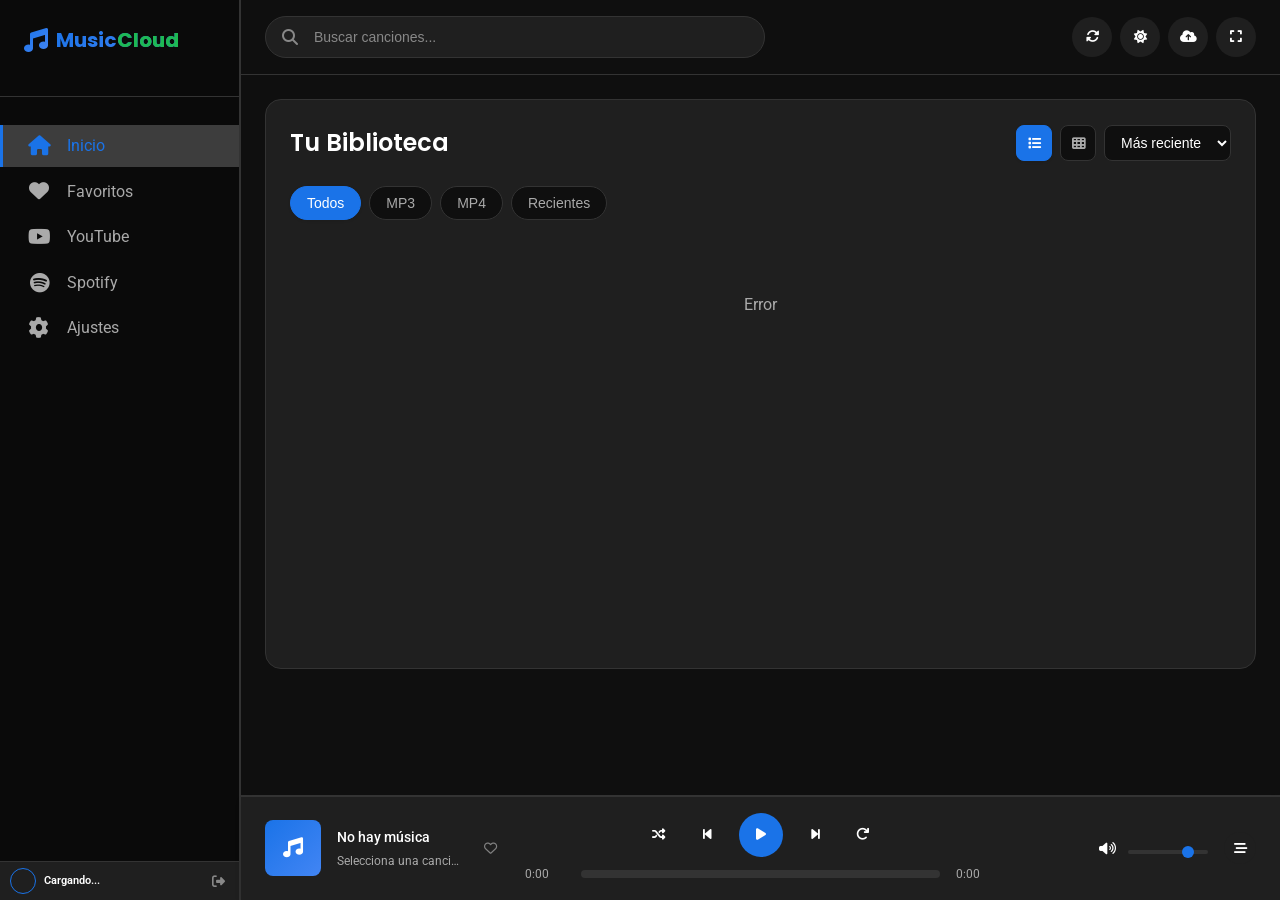
==== commit df1332ea: "feat: integración con Spotify para descargar biblioteca completa - spotify_integration.py: cliente O" ====
--- a/templates/index.html
+++ b/templates/index.html
@@ -52,6 +52,10 @@
                     <i class="fab fa-youtube"></i>
                     <span>YouTube</span>
                 </a>
+                <a href="#" class="nav-item" data-section="spotify">
+                    <i class="fab fa-spotify"></i>
+                    <span>Spotify</span>
+                </a>
                 <a href="#" class="nav-item" data-section="settings">
                     <i class="fas fa-cog"></i>
                     <span>Ajustes</span>
@@ -195,6 +199,13 @@
                     </div>
                 </section>
 
+                <!-- Spotify -->
+                <section class="content-section" id="spotify-section" style="display:none;">
+                    <div style="max-width:900px;margin:0 auto;padding:20px;">
+                        <div id="spotify-content"></div>
+                    </div>
+                </section>
+
                 <!-- Ajustes -->
                 <section class="content-section" id="settings-section" style="display:none;">
                     <div class="settings-content">
@@ -419,6 +430,51 @@
         </div>
     </div>
 
+    <style>
+        /* Spotify section styles */
+        .spotify-layout { display:flex;flex-direction:column;gap:0; }
+        .spotify-header { display:flex;justify-content:space-between;align-items:center;margin-bottom:20px;flex-wrap:wrap;gap:10px; }
+        .spotify-tabs { display:flex;gap:4px;margin-bottom:16px;border-bottom:1px solid var(--border-color);padding-bottom:0; }
+        .spotify-tab { background:transparent;border:none;color:var(--text-secondary);cursor:pointer;padding:10px 18px;border-radius:8px 8px 0 0;font-size:0.95rem;display:flex;align-items:center;gap:6px;transition:all 0.2s; }
+        .spotify-tab:hover { color:var(--text-primary);background:var(--bg-secondary); }
+        .spotify-tab.active { color:#1DB954;border-bottom:2px solid #1DB954;font-weight:600; }
+        .spotify-badge { background:#1DB954;color:#000;border-radius:30px;font-size:0.7rem;padding:1px 7px;font-weight:700;min-width:18px;text-align:center; }
+        .spotify-panel { padding:4px 0; }
+        .spotify-selection-bar { background:var(--bg-secondary);border:1px solid #1DB954;border-radius:12px;padding:10px 16px;display:flex;align-items:center;gap:10px;margin-bottom:16px;flex-wrap:wrap; }
+        .spotify-btn-primary { background:#1DB954;color:#000;border:none;border-radius:30px;padding:8px 20px;font-weight:700;cursor:pointer;display:inline-flex;align-items:center;gap:6px;transition:opacity 0.2s; }
+        .spotify-btn-primary:hover { opacity:0.85; }
+        .spotify-btn-ghost { background:transparent;color:var(--text-secondary);border:1px solid var(--border-color);border-radius:30px;padding:7px 16px;cursor:pointer;display:inline-flex;align-items:center;gap:6px;transition:all 0.2s;font-size:0.9rem; }
+        .spotify-btn-ghost:hover { color:var(--text-primary);border-color:var(--text-primary); }
+        .spotify-track-row { display:grid;grid-template-columns:32px 44px 1fr 1fr 60px;align-items:center;gap:10px;padding:8px 10px;border-radius:8px;transition:background 0.15s; }
+        .spotify-track-row:hover { background:var(--bg-secondary); }
+        .spotify-track-check-wrapper { display:flex;justify-content:center; }
+        .spotify-track-check { width:16px;height:16px;accent-color:#1DB954;cursor:pointer; }
+        .spotify-track-thumb { width:40px;height:40px;border-radius:4px;object-fit:cover; }
+        .spotify-track-thumb-placeholder { width:40px;height:40px;border-radius:4px;background:var(--bg-secondary);display:flex;align-items:center;justify-content:center;color:var(--text-secondary);font-size:1rem; }
+        .spotify-track-info { display:flex;flex-direction:column;gap:2px;min-width:0; }
+        .spotify-track-title { font-weight:500;white-space:nowrap;overflow:hidden;text-overflow:ellipsis; }
+        .spotify-track-artist { color:var(--text-secondary);font-size:0.82rem;white-space:nowrap;overflow:hidden;text-overflow:ellipsis; }
+        .spotify-track-album { color:var(--text-secondary);font-size:0.82rem;white-space:nowrap;overflow:hidden;text-overflow:ellipsis; }
+        .spotify-track-duration { color:var(--text-secondary);font-size:0.82rem;text-align:right; }
+        .spotify-playlist-card { display:flex;align-items:center;gap:12px;padding:10px 12px;border-radius:10px;cursor:pointer;transition:background 0.15s; }
+        .spotify-playlist-card:hover { background:var(--bg-secondary); }
+        .spotify-playlist-img { width:52px;height:52px;border-radius:6px;object-fit:cover; }
+        .spotify-playlist-img-placeholder { width:52px;height:52px;border-radius:6px;background:var(--bg-secondary);display:flex;align-items:center;justify-content:center;color:var(--text-secondary); }
+        .spotify-playlist-info { display:flex;flex-direction:column;gap:3px;flex:1;min-width:0; }
+        .spotify-playlist-name { font-weight:500;white-space:nowrap;overflow:hidden;text-overflow:ellipsis; }
+        .spotify-playlist-meta { color:var(--text-secondary);font-size:0.82rem; }
+        .spotify-playlist-header { display:flex;align-items:center;gap:14px;margin-bottom:16px;flex-wrap:wrap; }
+        .spotify-dl-card { background:var(--bg-secondary);border-radius:16px;padding:20px; }
+        .spotify-progress-bar-bg { height:6px;background:var(--border-color);border-radius:99px;overflow:hidden;margin-bottom:8px; }
+        .spotify-progress-bar-fill { height:100%;border-radius:99px;transition:width 0.4s ease; }
+        .spotify-empty-state { text-align:center;padding:60px 20px; }
+        .spotify-empty-state h3 { margin:0 0 8px; }
+        @media(max-width:600px) {
+            .spotify-track-row { grid-template-columns:28px 36px 1fr 50px; }
+            .spotify-track-album { display:none; }
+        }
+    </style>
+
     <script src="/static/js/main.js"></script>
     <script src="/static/js/player.js"></script>
     <script src="/static/js/library.js"></script>
@@ -426,6 +482,7 @@
     <script src="/static/js/youtube.js"></script>
     <script src="/static/js/upload.js"></script>
     <script src="/static/js/admin.js"></script>
+    <script src="/static/js/spotify.js"></script>
 
     <script>
         document.addEventListener('DOMContentLoaded', function() {
@@ -435,6 +492,7 @@
             if (window.initYouTubeDownloader) window.initYouTubeDownloader();
             if (window.initUploader)         window.initUploader();
             if (window.initAdminPanel)       window.initAdminPanel();
+            if (window.initSpotify)          window.initSpotify();
 
             // Cargar info de perfil en ajustes
             loadProfileInfo();
@@ -481,6 +539,7 @@
                 this.classList.add('active');
                 if (sectionId === 'settings') loadProfileInfo();
                 if (sectionId === 'youtube-downloader' && window.loadYouTubeDownloads) window.loadYouTubeDownloads();
+                if (sectionId === 'spotify' && window.initSpotify) window.initSpotify();
             });
         });
 
--- a/static/css/style.css
+++ b/static/css/style.css
@@ -4765,3 +4765,111 @@
     box-shadow: 0 4px 20px rgba(0,0,0,0.3);
 }
 .fp-play-btn:hover { transform: scale(1.06); background: #f0f0f0; }
+
+/* ===== Resume Toast (playback resume) ===== */
+.resume-toast {
+    position: fixed;
+    bottom: 90px;
+    left: 20px;
+    z-index: 9999;
+    background: var(--bg-sidebar);
+    border: 1px solid rgba(255, 255, 255, 0.1);
+    border-radius: 12px;
+    box-shadow: var(--shadow-xl);
+    padding: 12px 16px;
+    max-width: 400px;
+    opacity: 0;
+    transform: translateY(16px);
+    transition: opacity 0.3s ease, transform 0.3s ease;
+    pointer-events: none;
+}
+.resume-toast.visible {
+    opacity: 1;
+    transform: translateY(0);
+    pointer-events: all;
+}
+.resume-toast-content {
+    display: flex;
+    align-items: center;
+    gap: 12px;
+    justify-content: space-between;
+}
+.resume-toast-info {
+    display: flex;
+    align-items: center;
+    gap: 10px;
+    flex: 1;
+    min-width: 0;
+}
+.resume-toast-info > i {
+    color: var(--primary-light);
+    font-size: 18px;
+    flex-shrink: 0;
+}
+.resume-toast-text {
+    display: flex;
+    flex-direction: column;
+    min-width: 0;
+}
+.resume-toast-label {
+    font-size: 10px;
+    color: rgba(255, 255, 255, 0.5);
+    text-transform: uppercase;
+    letter-spacing: 0.5px;
+    margin-bottom: 2px;
+}
+.resume-toast-track {
+    font-size: 13px;
+    color: #fff;
+    font-weight: 500;
+    white-space: nowrap;
+    overflow: hidden;
+    text-overflow: ellipsis;
+}
+.resume-toast-actions {
+    display: flex;
+    align-items: center;
+    gap: 6px;
+    flex-shrink: 0;
+}
+.resume-btn {
+    background: none;
+    border: none;
+    cursor: pointer;
+    border-radius: 8px;
+    padding: 6px 12px;
+    font-size: 13px;
+    transition: background 0.2s;
+    font-family: inherit;
+}
+.resume-confirm {
+    background: var(--primary-color);
+    color: #fff;
+    font-weight: 600;
+    display: flex;
+    align-items: center;
+    gap: 5px;
+}
+.resume-confirm:hover { background: var(--primary-dark); }
+.resume-dismiss {
+    color: rgba(255, 255, 255, 0.5);
+    width: 32px;
+    height: 32px;
+    padding: 0;
+    display: flex;
+    align-items: center;
+    justify-content: center;
+    border-radius: 50%;
+}
+.resume-dismiss:hover {
+    background: rgba(255, 255, 255, 0.1);
+    color: #fff;
+}
+@media (max-width: 600px) {
+    .resume-toast {
+        left: 12px;
+        right: 12px;
+        max-width: none;
+        bottom: 80px;
+    }
+}
